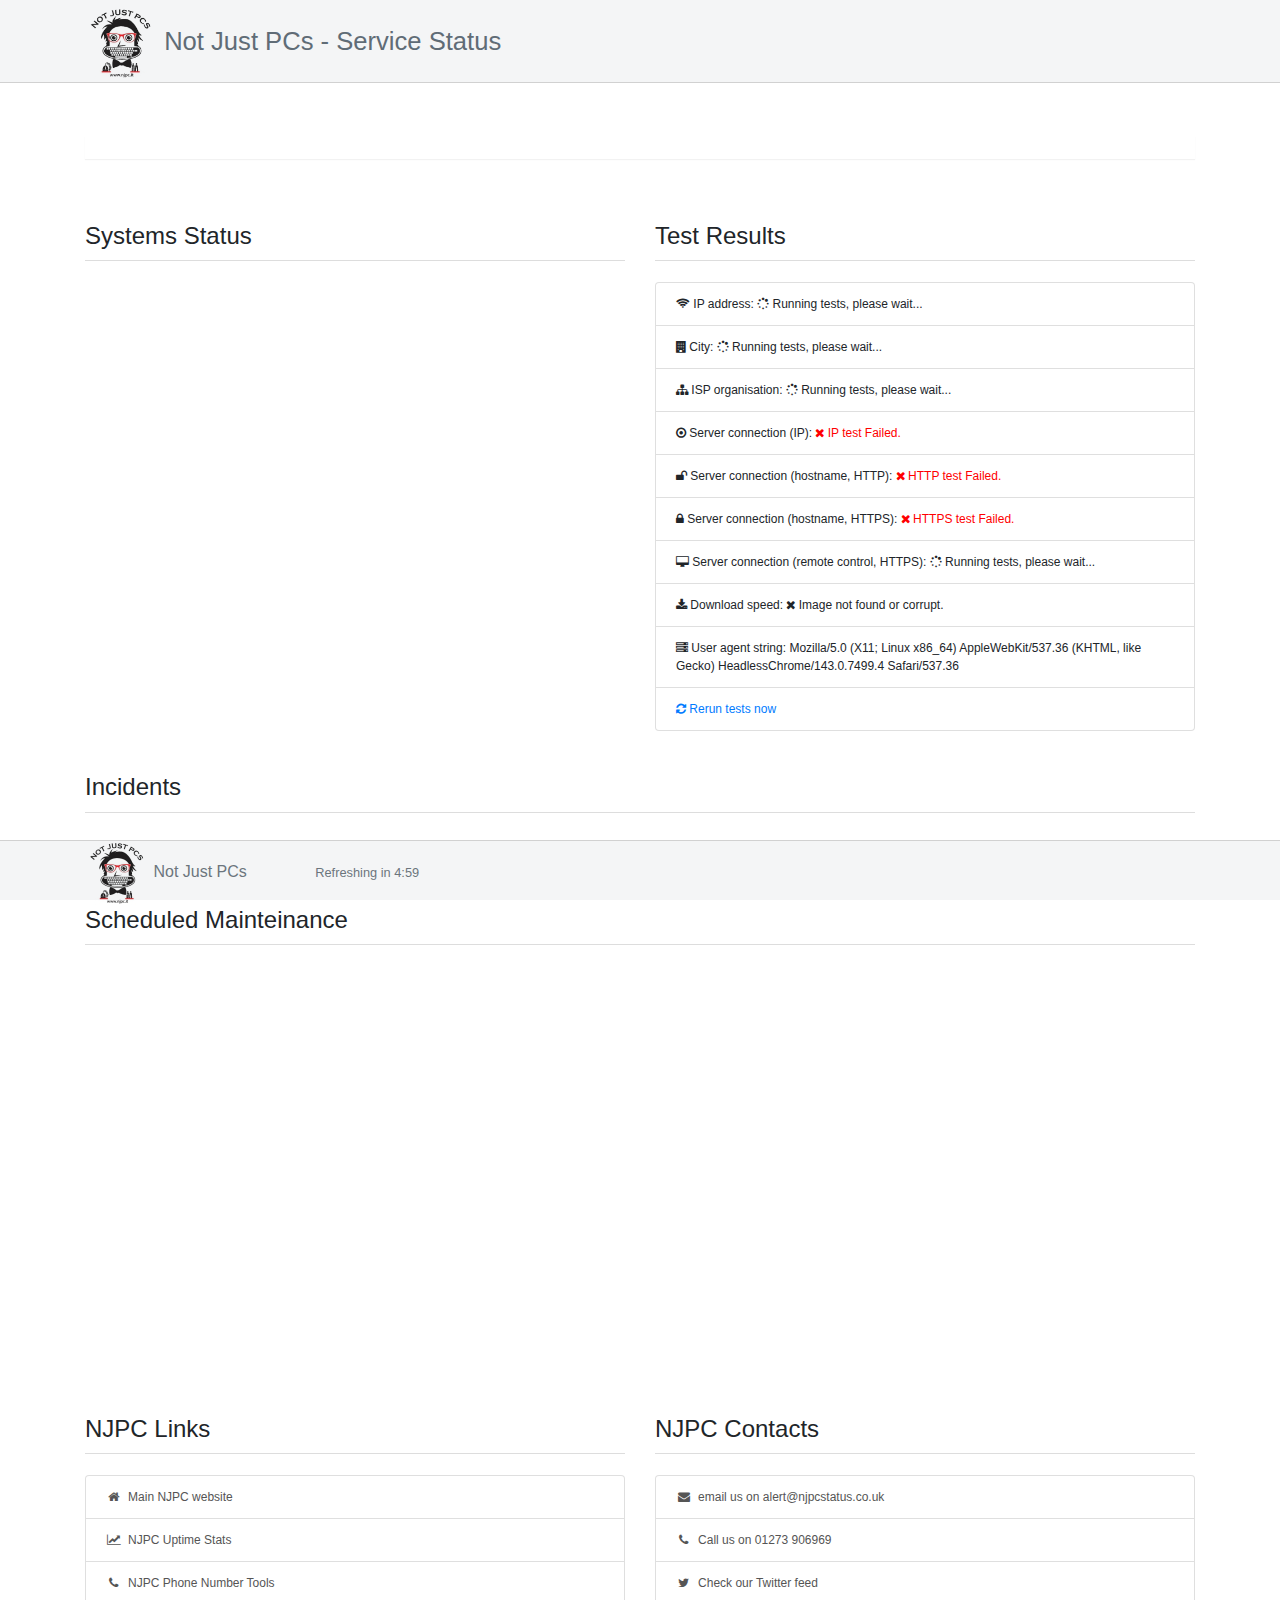
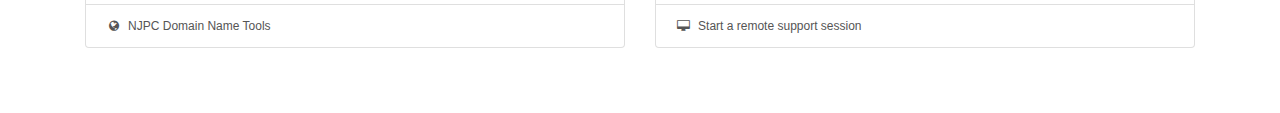
==== index.html @ 9453ae95 "Add TeamViewer test" ====
<!doctype html>
<html lang="en">
<head>
	<meta charset="utf-8">
	<meta http-equiv="X-UA-Compatible" content="IE=edge">
	<meta name="viewport" content="width=device-width, initial-scale=1, shrink-to-fit=no">
	<meta name="description" content="Service status for Not Just PCs">
	<meta name="robots" content="index, follow">
	<meta name="nosnippets">
	<meta http-equiv="refresh" content="300">
	<meta http-equiv="cache-control" content="max-age=0" />
	<meta http-equiv="cache-control" content="no-cache" />
	<meta http-equiv="expires" content="0" />
	<meta http-equiv="expires" content="Tue, 01 Jan 1980 1:00:00 GMT" />
	<meta http-equiv="pragma" content="no-cache" />
	<meta property="og:locale" content="en_US" />
	<meta property="og:type" content="website" />
	<meta property="og:title" content="Not Just PCs" />
	<meta property="og:description" content="Computer, mac, mobile and tablet repairs. Website design and hosting. 01273 906969 - help@njpc.it" />
	<meta property="og:url" content="https://notjustpcs.co.uk/" />
	<meta property="og:site_name" content="Not Just PCs" />
	<meta property="og:image" content="Logo-Square-588px.jpg" />
	<meta name="twitter:card" content="summary_large_image"/>
	<meta name="twitter:description" content="Computer, mac, mobile and tablet repairs. Website design and hosting. 01273 906969 - help@njpc.it"/>
	<meta name="twitter:title" content="Not Just PCs"/>
	<meta name="twitter:site" content="@notjustpcs"/>
	<meta name="twitter:image" content="Logo-Square-588px.jpg"/>
	<meta name="twitter:creator" content="@notjustpcs"/>
	<title>Not Just PCs - Service Status</title>
	<link rel="canonical" href="https://notjustpcs.co.uk/" />
	<link rel="publisher" href="https://plus.google.com/+NjpcIt42"/>
	<link rel="shortcut icon" href="favicon.ico" type="image/x-icon">
	<link rel="icon" href="favicon.ico" type="image/x-icon">
<!-- styles -->
	<link rel="stylesheet" href="style.css?v=201809031733">
	<link rel="stylesheet" href="lib/fullcalendar.min.css">
	<link rel="stylesheet" type="text/css" href="//fonts.googleapis.com/css?family=Open+Sans" />
	<link rel="stylesheet" href="//maxcdn.bootstrapcdn.com/font-awesome/4.7.0/css/font-awesome.min.css">
	<link href="//stackpath.bootstrapcdn.com/bootstrap/4.1.3/css/bootstrap.min.css" rel="stylesheet" crossorigin="anonymous">
<!-- scripts -->
	<script src="lib/jquery-3.1.0.min.js"></script>
	<script src="lib/moment.min.js"></script>
	<script src="lib/fullcalendar.min.js"></script>
	<script src="lib/ical.min.js"></script>
	<script src="lib/localforage.min.js"></script>
	<script src="//apis.google.com/js/api.js"></script>
	<script src="lib/babel.min.js"></script>
	<script crossorigin="anonymous" src="script_tests.js?v=201903"></script>
	<script>
		  (function(i,s,o,g,r,a,m){i['GoogleAnalyticsObject']=r;i[r]=i[r]||function(){
		  (i[r].q=i[r].q||[]).push(arguments)},i[r].l=1*new Date();a=s.createElement(o),
		  m=s.getElementsByTagName(o)[0];a.async=1;a.src=g;m.parentNode.insertBefore(a,m)
		  })(window,document,'script','//www.google-analytics.com/analytics.js','ga');
		  ga('create', 'UA-71838813-2', 'auto');
		  ga('send', 'pageview');

		  var imageAddr = "https://notjustpcs.co.uk/scripts/31120037-5mb.jpg";
		  var downloadSize = 4995374; //bytes
	</script>
</head>
<body>
<nav class="navigation">
	<section class="container">
		<span class="navigation-title">
			<img class="img" src="Logo-Square-128px.png">
			<h1 class="title">Not Just PCs</h1>
			<h2 class="title">Service Status</h2>
		</span>
	</section>
</nav>
<div class="container" id="main">
	<div class="panel" id="panel">
		<div class="panel-heading">
			<h3 class="panel-title" id="paneltitle"></h3>
		</div>
	</div>
	<div class="row">
		<div class="col-md-6">
			<h4 class="page-header">Systems Status</h4>
			<div class="list-group" id="services"></div>
		</div>
		<div class="col-md-6">
			<h4 class="page-header">Test Results</h4>
			<div class="list-group" id="tests">
				<li class="list-group-item"><i class="fa fa-wifi"></i> IP address: <span id="st_uIP"><i class='fa fa-spinner fa-spin'></i> Running tests, please wait...</span></li>
				<li class="list-group-item"><i class="fa fa-building"></i> City: <span id="st_uISP"><i class='fa fa-spinner fa-spin'></i> Running tests, please wait...</span></li>
				<li class="list-group-item"><i class="fa fa-sitemap"></i> ISP organisation: <span id="st_uOrg"><i class='fa fa-spinner fa-spin'></i> Running tests, please wait...</span></li>
				<li class="list-group-item"><i class="fa fa-dot-circle-o"></i> Server connection (IP): <span id="st_IP"><i class='fa fa-spinner fa-spin'></i> Running tests, please wait...</span></li>
				<li class="list-group-item"><i class="fa fa-unlock"></i> Server connection (hostname, HTTP): <span id="st_HTTP"><i class='fa fa-spinner fa-spin'></i> Running tests, please wait...</span></li>
				<li class="list-group-item"><i class="fa fa-lock"></i> Server connection (hostname, HTTPS): <span id="st_HTTPS"><i class='fa fa-spinner fa-spin'></i> Running tests, please wait...</span></li>
				<li class="list-group-item"><i class="fa fa-desktop"></i> Server connection (remote control, HTTPS): <span id="st_TV"><i class='fa fa-spinner fa-spin'></i> Running tests, please wait...</span></li>
				<li class="list-group-item"><i class="fa fa-download"></i> Download speed: <span id="st_DLSpeed"><i class='fa fa-spinner fa-spin'></i> Running tests, please wait...</span></li>
				<li class="list-group-item"><i class="fa fa-server"></i> User agent string: <strong><script type="text/javascript">document.write(navigator.userAgent);</script></strong></li>
				<li class="list-group-item"><a href="javascript:location.reload(true)"><i class="fa fa-refresh"></i> Rerun tests now</a></li>
			</div>
		</div>
	</div>
	<div class="row">
		<div class="col-xs-12">
			<h4 class="page-header">Incidents</h4>
			<div class="timeline-centered" id="incidents"></div>
		</div>
	</div>
	<div class="row">
		<div class="col-xs-12">
			<h4 class="page-header">Scheduled Mainteinance</h4>
			<div class="centered" id="scheduledmaintenance">
				<iframe src="//outlook.office365.com/owa/calendar/55182c91e57141838eba9021e83c3420@notjustpcs.co.uk/a89380836ae74eb3b8fe41c744b436b41373945862464863305/calendar.html" style="border-width:0" width="100%" height="400" frameborder="0" scrolling="no"></iframe>
			</div>
		</div>
	</div>
	<div class="row">
		<div class="col-md-6">
			<h4 class="page-header">NJPC Links</h4>
			<div class="list-group" id="actions">
				<a class="list-group-item" target="_blank" href="//notjustpcs.co.uk"><i class="fa fa-home fa-fw" aria-hidden="true"></i>&nbsp; Main NJPC website</a>
				<a class="list-group-item" target="_blank" href="//stats.notjustpcs.co.uk/"><i class="fa fa-line-chart fa-fw" aria-hidden="true"></i>&nbsp; NJPC Uptime Stats</a>
				<a class="list-group-item" target="_blank" href="//pt.notjustpcs.co.uk/"><i class="fa fa-phone fa-fw" aria-hidden="true"></i>&nbsp; NJPC Phone Number Tools</a>
				<a class="list-group-item" target="_blank" href="//dt.notjustpcs.co.uk/"><i class="fa fa-globe fa-fw" aria-hidden="true"></i>&nbsp; NJPC Domain Name Tools</a>
			</div>
		</div>
		<div class="col-md-6">
			<h4 class="page-header">NJPC Contacts</h4>
			<div class="list-group" id="contacts">
				<a class="list-group-item" href="mailto:alert@njpcstatus.co.uk"><i class="fa fa-envelope fa-fw" aria-hidden="true"></i>&nbsp; email us on <strong>alert@njpcstatus.co.uk</strong></a>
				<a class="list-group-item" href="tel:+441273906969"><i class="fa fa-phone fa-fw" aria-hidden="true"></i>&nbsp; Call us on <strong>01273 906969</strong></a>
				<a class="list-group-item" href="//twitter.com/notjustpcs" target="_blank"><i class="fa fa-twitter fa-fw" aria-hidden="true"></i>&nbsp; Check our Twitter feed</a>
				<a class="list-group-item" href="//get.teamviewer.com/notjustpcs" target="_blank"><i class="fa fa-desktop fa-fw" aria-hidden="true"></i>&nbsp; Start a remote support session</a>
			</div>
		</div>
	</div>
</div>
<footer class="footer">
	<div class="container">
		<img height="64px" src="Logo-Square-128px.png" />
		<span class="text-muted">Not Just PCs</span>
		<span id="refreshing" class="text-muted small">Refreshing in <span id="timer"></span></span>
	</div>
</footer>


	<!-- scripts -->
	<script src="//code.jquery.com/jquery.min.js"></script>
	<script crossorigin="anonymous" src="script.js?v=201809031733"></script>
	<script type="text/javascript">
		function InitiateSpeedDetection() {
		ShowProgressMessage("<i class='fa fa-spinner fa-spin'></i> Running tests, please wait...");
		window.setTimeout(MeasureConnectionSpeed, 1);
		};

		if (window.addEventListener) {
			window.addEventListener('load', InitiateSpeedDetection, false);
		} else if (window.attachEvent) {
			window.attachEvent('onload', InitiateSpeedDetection);
		}
	</script>

	<!-- Start of notjustpcs Zendesk Widget script -->
	<script>/*<![CDATA[*/window.zEmbed||function(e,t){var n,o,d,i,s,a=[],r=document.createElement("iframe");window.zEmbed=function(){a.push(arguments)},window.zE=window.zE||window.zEmbed,r.src="javascript:false",r.title="",r.role="presentation",(r.frameElement||r).style.cssText="display: none",d=document.getElementsByTagName("script"),d=d[d.length-1],d.parentNode.insertBefore(r,d),i=r.contentWindow,s=i.document;try{o=s}catch(e){n=document.domain,r.src='javascript:var d=document.open();d.domain="'+n+'";void(0);',o=s}o.open()._l=function(){var e=this.createElement("script");n&&(this.domain=n),e.id="js-iframe-async",e.src="https://assets.zendesk.com/embeddable_framework/main.js",this.t=+new Date,this.zendeskHost="notjustpcs.zendesk.com",this.zEQueue=a,this.body.appendChild(e)},o.write('<body onload="document._l();">'),o.close()}();
	/*]]>*/</script>
	<!-- End of notjustpcs Zendesk Widget script -->

	<!-- <script type="text/javascript">
		var w = new Worker('speedtest_worker.min.js') // create new worker
		setInterval(function () { w.postMessage('status') }, 100) // ask for status every 100ms
		w.onmessage = function (event) { // when status is received, split the string and put the values in the appropriate fields
		    var data = event.data.split(';') // string format: status;download;upload;ping (speeds are in mbit/s) (status: 0=not started, 1=downloading, 2=uploading, 3=ping, 4=done, 5=aborted)
		    document.getElementById('download').textContent = data[1] + ' Mbit/s'
		    document.getElementById('upload').textContent = data[2] + ' Mbit/s'
		    //document.getElementById('ping').textContent = data[3] + ' ms, ' + data[5] + ' ms jitter'
		    //document.getElementById('ip').textContent = data[4]
		}
		w.postMessage('start') // start the speedtest (default params. keep garbage.php and empty.dat in the same directory as the js file)
	</script> -->
	<img src="http://89.145.100.25/~njpcmaster/scripts/blank.jpg" onload="st_IPload()" onerror="st_IPerr()" style="width:0;height:0;visiblity:hidden;position:absolute;">
	<img src="http://notjustpcs.co.uk/scripts/blank.jpg" onload="st_HTTPload()" onerror="st_HTTPerr()" style="width:0;height:0;visiblity:hidden;position:absolute;">
	<img src="https://notjustpcs.co.uk/scripts/blank.jpg" onload="st_HTTPSload()" onerror="st_HTTPSerr()" style="width:0;height:0;visiblity:hidden;position:absolute;">
	<img src="https://get.teamviewer.com/get/styles/horizontal_background_headerline.png" onload="st_TVload()" onerror="st_TVerr()" style="width:0;height:0;visiblity:hidden;position:absolute;">
</body>
</html>
---- style.css ----
a{color:#008cba;text-decoration:none}a:hover,a:focus{color:#008cba;text-decoration:underline}a:focus{outline:5px auto -webkit-focus-ring-color;outline-offset:-2px}figure{margin:0}img{vertical-align:middle}.img-responsive,.thumbnail>img,.thumbnail a>img,.carousel-inner>.item>img,.carousel-inner>.item>a>img{display:block;max-width:100%;height:auto}.img-rounded{border-radius:0}.img-thumbnail{padding:4px;line-height:1.4;background-color:#ffffff;border:1px solid #dddddd;border-radius:0;-webkit-transition:all .2s ease-in-out;-o-transition:all .2s ease-in-out;transition:all .2s ease-in-out;display:inline-block;max-width:100%;height:auto}.img-circle{border-radius:50%}hr{margin-top:21px;margin-bottom:21px;border:0;border-top:1px solid #dddddd}.sr-only{position:absolute;width:1px;height:1px;margin:-1px;padding:0;overflow:hidden;clip:rect(0, 0, 0, 0);border:0}.sr-only-focusable:active,.sr-only-focusable:focus{position:static;width:auto;height:auto;margin:0;overflow:visible;clip:auto}[role="button"]{cursor:pointer}h1,h2,h3,h4,h5,h6,.h1,.h2,.h3,.h4,.h5,.h6{font-family:"Open Sans","Helvetica Neue",Helvetica,Arial,sans-serif;font-weight:300;line-height:1.1;color:inherit}h1 small,h2 small,h3 small,h4 small,h5 small,h6 small,.h1 small,.h2 small,.h3 small,.h4 small,.h5 small,.h6 small,h1 .small,h2 .small,h3 .small,h4 .small,h5 .small,h6 .small,.h1 .small,.h2 .small,.h3 .small,.h4 .small,.h5 .small,.h6 .small{font-weight:normal;line-height:1;color:#999999}h1,.h1,h2,.h2,h3,.h3{margin-top:21px;margin-bottom:10.5px}h1 small,.h1 small,h2 small,.h2 small,h3 small,.h3 small,h1 .small,.h1 .small,h2 .small,.h2 .small,h3 .small,.h3 .small{font-size:65%}h4,.h4,h5,.h5,h6,.h6{margin-top:10.5px;margin-bottom:10.5px}h4 small,.h4 small,h5 small,.h5 small,h6 small,.h6 small,h4 .small,.h4 .small,h5 .small,.h5 .small,h6 .small,.h6 .small{font-size:75%}h1,.h1{font-size:39px}h2,.h2{font-size:32px}h3,.h3{font-size:26px}h4,.h4{font-size:19px}h5,.h5{font-size:15px}h6,.h6{font-size:13px}p{margin:0 0 10.5px}.lead{margin-bottom:21px;font-size:17px;font-weight:300;line-height:1.4}@media (min-width:768px){.lead{font-size:22.5px}}small,.small{font-size:80%}mark,.mark{background-color:#fcf8e3;padding:.2em}.text-left{text-align:left}.text-right{text-align:right}.text-center{text-align:center}.text-justify{text-align:justify}.text-nowrap{white-space:nowrap}.text-lowercase{text-transform:lowercase}.text-uppercase{text-transform:uppercase}.text-capitalize{text-transform:capitalize}.text-muted{color:#999999}.text-primary{color:#008cba}a.text-primary:hover,a.text-primary:focus{color:#006687}.text-success{color:#43ac6a}a.text-success:hover,a.text-success:focus{color:#358753}.text-info{color:#5bc0de}a.text-info:hover,a.text-info:focus{color:#31b0d5}.text-warning{color:#e99002}a.text-warning:hover,a.text-warning:focus{color:#b67102}.text-danger{color:#f04124}a.text-danger:hover,a.text-danger:focus{color:#d32a0e}.bg-primary{color:#fff;background-color:#008cba}a.bg-primary:hover,a.bg-primary:focus{background-color:#006687}.bg-success{background-color:#dff0d8}a.bg-success:hover,a.bg-success:focus{background-color:#c1e2b3}.bg-info{background-color:#d9edf7}a.bg-info:hover,a.bg-info:focus{background-color:#afd9ee}.bg-warning{background-color:#fcf8e3}a.bg-warning:hover,a.bg-warning:focus{background-color:#f7ecb5}.bg-danger{background-color:#f2dede}a.bg-danger:hover,a.bg-danger:focus{background-color:#e4b9b9}.page-header{padding-bottom:9.5px;margin:42px 0 21px;border-bottom:1px solid #dddddd}ul,ol{margin-top:0;margin-bottom:10.5px}ul ul,ol ul,ul ol,ol ol{margin-bottom:0}.list-unstyled{padding-left:0;list-style:none}.list-inline{padding-left:0;list-style:none;margin-left:-5px}.list-inline>li{display:inline-block;padding-left:5px;padding-right:5px}dl{margin-top:0;margin-bottom:21px}dt,dd{line-height:1.4}dt{font-weight:bold}dd{margin-left:0}@media (min-width:768px){.dl-horizontal dt{float:left;width:160px;clear:left;text-align:right;overflow:hidden;text-overflow:ellipsis;white-space:nowrap}.dl-horizontal dd{margin-left:180px}}abbr[title],abbr[data-original-title]{cursor:help;border-bottom:1px dotted #999999}.initialism{font-size:90%;text-transform:uppercase}blockquote{padding:10.5px 21px;margin:0 0 21px;font-size:18.75px;border-left:5px solid #dddddd}blockquote p:last-child,blockquote ul:last-child,blockquote ol:last-child{margin-bottom:0}blockquote footer,blockquote small,blockquote .small{display:block;font-size:80%;line-height:1.4;color:#6f6f6f}blockquote footer:before,blockquote small:before,blockquote .small:before{content:'\2014 \00A0'}.blockquote-reverse,blockquote.pull-right{padding-right:15px;padding-left:0;border-right:5px solid #dddddd;border-left:0;text-align:right}.blockquote-reverse footer:before,blockquote.pull-right footer:before,.blockquote-reverse small:before,blockquote.pull-right small:before,.blockquote-reverse .small:before,blockquote.pull-right .small:before{content:''}.blockquote-reverse footer:after,blockquote.pull-right footer:after,.blockquote-reverse small:after,blockquote.pull-right small:after,.blockquote-reverse .small:after,blockquote.pull-right .small:after{content:'\00A0 \2014'}address{margin-bottom:21px;font-style:normal;line-height:1.4}code,kbd,pre,samp{font-family:Menlo,Monaco,Consolas,"Courier New",monospace}code{padding:2px 4px;font-size:90%;color:#c7254e;background-color:#f9f2f4;border-radius:0}kbd{padding:2px 4px;font-size:90%;color:#ffffff;background-color:#333333;border-radius:0;-webkit-box-shadow:inset 0 -1px 0 rgba(0,0,0,0.25);box-shadow:inset 0 -1px 0 rgba(0,0,0,0.25)}kbd kbd{padding:0;font-size:100%;font-weight:bold;-webkit-box-shadow:none;box-shadow:none}pre{display:block;padding:10px;margin:0 0 10.5px;font-size:14px;line-height:1.4;word-break:break-all;word-wrap:break-word;color:#333333;background-color:#f5f5f5;border:1px solid #cccccc;border-radius:0}pre code{padding:0;font-size:inherit;color:inherit;white-space:pre-wrap;background-color:transparent;border-radius:0}.pre-scrollable{max-height:340px;overflow-y:scroll}.container{margin-right:auto;margin-left:auto;padding-left:15px;padding-right:15px}@media (min-width:768px){.container{width:750px}}@media (min-width:992px){.container{width:970px}}@media (min-width:1200px){.container{width:1170px}}.container-fluid{margin-right:auto;margin-left:auto;padding-left:15px;padding-right:15px}.row{margin-left:-15px;margin-right:-15px}.col-xs-1,.col-sm-1,.col-md-1,.col-lg-1,.col-xs-2,.col-sm-2,.col-md-2,.col-lg-2,.col-xs-3,.col-sm-3,.col-md-3,.col-lg-3,.col-xs-4,.col-sm-4,.col-md-4,.col-lg-4,.col-xs-5,.col-sm-5,.col-md-5,.col-lg-5,.col-xs-6,.col-sm-6,.col-md-6,.col-lg-6,.col-xs-7,.col-sm-7,.col-md-7,.col-lg-7,.col-xs-8,.col-sm-8,.col-md-8,.col-lg-8,.col-xs-9,.col-sm-9,.col-md-9,.col-lg-9,.col-xs-10,.col-sm-10,.col-md-10,.col-lg-10,.col-xs-11,.col-sm-11,.col-md-11,.col-lg-11,.col-xs-12,.col-sm-12,.col-md-12,.col-lg-12{position:relative;min-height:1px;padding-left:15px;padding-right:15px}.col-xs-1,.col-xs-2,.col-xs-3,.col-xs-4,.col-xs-5,.col-xs-6,.col-xs-7,.col-xs-8,.col-xs-9,.col-xs-10,.col-xs-11,.col-xs-12{float:left}.col-xs-12{width:100%}.col-xs-11{width:91.66666667%}.col-xs-10{width:83.33333333%}.col-xs-9{width:75%}.col-xs-8{width:66.66666667%}.col-xs-7{width:58.33333333%}.col-xs-6{width:50%}.col-xs-5{width:41.66666667%}.col-xs-4{width:33.33333333%}.col-xs-3{width:25%}.col-xs-2{width:16.66666667%}.col-xs-1{width:8.33333333%}.col-xs-pull-12{right:100%}.col-xs-pull-11{right:91.66666667%}.col-xs-pull-10{right:83.33333333%}.col-xs-pull-9{right:75%}.col-xs-pull-8{right:66.66666667%}.col-xs-pull-7{right:58.33333333%}.col-xs-pull-6{right:50%}.col-xs-pull-5{right:41.66666667%}.col-xs-pull-4{right:33.33333333%}.col-xs-pull-3{right:25%}.col-xs-pull-2{right:16.66666667%}.col-xs-pull-1{right:8.33333333%}.col-xs-pull-0{right:auto}.col-xs-push-12{left:100%}.col-xs-push-11{left:91.66666667%}.col-xs-push-10{left:83.33333333%}.col-xs-push-9{left:75%}.col-xs-push-8{left:66.66666667%}.col-xs-push-7{left:58.33333333%}.col-xs-push-6{left:50%}.col-xs-push-5{left:41.66666667%}.col-xs-push-4{left:33.33333333%}.col-xs-push-3{left:25%}.col-xs-push-2{left:16.66666667%}.col-xs-push-1{left:8.33333333%}.col-xs-push-0{left:auto}.col-xs-offset-12{margin-left:100%}.col-xs-offset-11{margin-left:91.66666667%}.col-xs-offset-10{margin-left:83.33333333%}.col-xs-offset-9{margin-left:75%}.col-xs-offset-8{margin-left:66.66666667%}.col-xs-offset-7{margin-left:58.33333333%}.col-xs-offset-6{margin-left:50%}.col-xs-offset-5{margin-left:41.66666667%}.col-xs-offset-4{margin-left:33.33333333%}.col-xs-offset-3{margin-left:25%}.col-xs-offset-2{margin-left:16.66666667%}.col-xs-offset-1{margin-left:8.33333333%}.col-xs-offset-0{margin-left:0%}@media (min-width:768px){.col-sm-1,.col-sm-2,.col-sm-3,.col-sm-4,.col-sm-5,.col-sm-6,.col-sm-7,.col-sm-8,.col-sm-9,.col-sm-10,.col-sm-11,.col-sm-12{float:left}.col-sm-12{width:100%}.col-sm-11{width:91.66666667%}.col-sm-10{width:83.33333333%}.col-sm-9{width:75%}.col-sm-8{width:66.66666667%}.col-sm-7{width:58.33333333%}.col-sm-6{width:50%}.col-sm-5{width:41.66666667%}.col-sm-4{width:33.33333333%}.col-sm-3{width:25%}.col-sm-2{width:16.66666667%}.col-sm-1{width:8.33333333%}.col-sm-pull-12{right:100%}.col-sm-pull-11{right:91.66666667%}.col-sm-pull-10{right:83.33333333%}.col-sm-pull-9{right:75%}.col-sm-pull-8{right:66.66666667%}.col-sm-pull-7{right:58.33333333%}.col-sm-pull-6{right:50%}.col-sm-pull-5{right:41.66666667%}.col-sm-pull-4{right:33.33333333%}.col-sm-pull-3{right:25%}.col-sm-pull-2{right:16.66666667%}.col-sm-pull-1{right:8.33333333%}.col-sm-pull-0{right:auto}.col-sm-push-12{left:100%}.col-sm-push-11{left:91.66666667%}.col-sm-push-10{left:83.33333333%}.col-sm-push-9{left:75%}.col-sm-push-8{left:66.66666667%}.col-sm-push-7{left:58.33333333%}.col-sm-push-6{left:50%}.col-sm-push-5{left:41.66666667%}.col-sm-push-4{left:33.33333333%}.col-sm-push-3{left:25%}.col-sm-push-2{left:16.66666667%}.col-sm-push-1{left:8.33333333%}.col-sm-push-0{left:auto}.col-sm-offset-12{margin-left:100%}.col-sm-offset-11{margin-left:91.66666667%}.col-sm-offset-10{margin-left:83.33333333%}.col-sm-offset-9{margin-left:75%}.col-sm-offset-8{margin-left:66.66666667%}.col-sm-offset-7{margin-left:58.33333333%}.col-sm-offset-6{margin-left:50%}.col-sm-offset-5{margin-left:41.66666667%}.col-sm-offset-4{margin-left:33.33333333%}.col-sm-offset-3{margin-left:25%}.col-sm-offset-2{margin-left:16.66666667%}.col-sm-offset-1{margin-left:8.33333333%}.col-sm-offset-0{margin-left:0%}}@media (min-width:992px){.col-md-1,.col-md-2,.col-md-3,.col-md-4,.col-md-5,.col-md-6,.col-md-7,.col-md-8,.col-md-9,.col-md-10,.col-md-11,.col-md-12{float:left}.col-md-12{width:100%}.col-md-11{width:91.66666667%}.col-md-10{width:83.33333333%}.col-md-9{width:75%}.col-md-8{width:66.66666667%}.col-md-7{width:58.33333333%}.col-md-6{width:50%}.col-md-5{width:41.66666667%}.col-md-4{width:33.33333333%}.col-md-3{width:25%}.col-md-2{width:16.66666667%}.col-md-1{width:8.33333333%}.col-md-pull-12{right:100%}.col-md-pull-11{right:91.66666667%}.col-md-pull-10{right:83.33333333%}.col-md-pull-9{right:75%}.col-md-pull-8{right:66.66666667%}.col-md-pull-7{right:58.33333333%}.col-md-pull-6{right:50%}.col-md-pull-5{right:41.66666667%}.col-md-pull-4{right:33.33333333%}.col-md-pull-3{right:25%}.col-md-pull-2{right:16.66666667%}.col-md-pull-1{right:8.33333333%}.col-md-pull-0{right:auto}.col-md-push-12{left:100%}.col-md-push-11{left:91.66666667%}.col-md-push-10{left:83.33333333%}.col-md-push-9{left:75%}.col-md-push-8{left:66.66666667%}.col-md-push-7{left:58.33333333%}.col-md-push-6{left:50%}.col-md-push-5{left:41.66666667%}.col-md-push-4{left:33.33333333%}.col-md-push-3{left:25%}.col-md-push-2{left:16.66666667%}.col-md-push-1{left:8.33333333%}.col-md-push-0{left:auto}.col-md-offset-12{margin-left:100%}.col-md-offset-11{margin-left:91.66666667%}.col-md-offset-10{margin-left:83.33333333%}.col-md-offset-9{margin-left:75%}.col-md-offset-8{margin-left:66.66666667%}.col-md-offset-7{margin-left:58.33333333%}.col-md-offset-6{margin-left:50%}.col-md-offset-5{margin-left:41.66666667%}.col-md-offset-4{margin-left:33.33333333%}.col-md-offset-3{margin-left:25%}.col-md-offset-2{margin-left:16.66666667%}.col-md-offset-1{margin-left:8.33333333%}.col-md-offset-0{margin-left:0%}}@media (min-width:1200px){.col-lg-1,.col-lg-2,.col-lg-3,.col-lg-4,.col-lg-5,.col-lg-6,.col-lg-7,.col-lg-8,.col-lg-9,.col-lg-10,.col-lg-11,.col-lg-12{float:left}.col-lg-12{width:100%}.col-lg-11{width:91.66666667%}.col-lg-10{width:83.33333333%}.col-lg-9{width:75%}.col-lg-8{width:66.66666667%}.col-lg-7{width:58.33333333%}.col-lg-6{width:50%}.col-lg-5{width:41.66666667%}.col-lg-4{width:33.33333333%}.col-lg-3{width:25%}.col-lg-2{width:16.66666667%}.col-lg-1{width:8.33333333%}.col-lg-pull-12{right:100%}.col-lg-pull-11{right:91.66666667%}.col-lg-pull-10{right:83.33333333%}.col-lg-pull-9{right:75%}.col-lg-pull-8{right:66.66666667%}.col-lg-pull-7{right:58.33333333%}.col-lg-pull-6{right:50%}.col-lg-pull-5{right:41.66666667%}.col-lg-pull-4{right:33.33333333%}.col-lg-pull-3{right:25%}.col-lg-pull-2{right:16.66666667%}.col-lg-pull-1{right:8.33333333%}.col-lg-pull-0{right:auto}.col-lg-push-12{left:100%}.col-lg-push-11{left:91.66666667%}.col-lg-push-10{left:83.33333333%}.col-lg-push-9{left:75%}.col-lg-push-8{left:66.66666667%}.col-lg-push-7{left:58.33333333%}.col-lg-push-6{left:50%}.col-lg-push-5{left:41.66666667%}.col-lg-push-4{left:33.33333333%}.col-lg-push-3{left:25%}.col-lg-push-2{left:16.66666667%}.col-lg-push-1{left:8.33333333%}.col-lg-push-0{left:auto}.col-lg-offset-12{margin-left:100%}.col-lg-offset-11{margin-left:91.66666667%}.col-lg-offset-10{margin-left:83.33333333%}.col-lg-offset-9{margin-left:75%}.col-lg-offset-8{margin-left:66.66666667%}.col-lg-offset-7{margin-left:58.33333333%}.col-lg-offset-6{margin-left:50%}.col-lg-offset-5{margin-left:41.66666667%}.col-lg-offset-4{margin-left:33.33333333%}.col-lg-offset-3{margin-left:25%}.col-lg-offset-2{margin-left:16.66666667%}.col-lg-offset-1{margin-left:8.33333333%}.col-lg-offset-0{margin-left:0%}}table{background-color:transparent}caption{padding-top:8px;padding-bottom:8px;color:#999999;text-align:left}th{text-align:left}.table{width:100%;max-width:100%;margin-bottom:21px}.table>thead>tr>th,.table>tbody>tr>th,.table>tfoot>tr>th,.table>thead>tr>td,.table>tbody>tr>td,.table>tfoot>tr>td{padding:8px;line-height:1.4;vertical-align:top;border-top:1px solid #dddddd}.table>thead>tr>th{vertical-align:bottom;border-bottom:2px solid #dddddd}.table>caption+thead>tr:first-child>th,.table>colgroup+thead>tr:first-child>th,.table>thead:first-child>tr:first-child>th,.table>caption+thead>tr:first-child>td,.table>colgroup+thead>tr:first-child>td,.table>thead:first-child>tr:first-child>td{border-top:0}.table>tbody+tbody{border-top:2px solid #dddddd}.table .table{background-color:#ffffff}.table-condensed>thead>tr>th,.table-condensed>tbody>tr>th,.table-condensed>tfoot>tr>th,.table-condensed>thead>tr>td,.table-condensed>tbody>tr>td,.table-condensed>tfoot>tr>td{padding:5px}.table-bordered{border:1px solid #dddddd}.table-bordered>thead>tr>th,.table-bordered>tbody>tr>th,.table-bordered>tfoot>tr>th,.table-bordered>thead>tr>td,.table-bordered>tbody>tr>td,.table-bordered>tfoot>tr>td{border:1px solid #dddddd}.table-bordered>thead>tr>th,.table-bordered>thead>tr>td{border-bottom-width:2px}.table-striped>tbody>tr:nth-of-type(odd){background-color:#f9f9f9}.table-hover>tbody>tr:hover{background-color:#f5f5f5}table col[class*="col-"]{position:static;float:none;display:table-column}table td[class*="col-"],table th[class*="col-"]{position:static;float:none;display:table-cell}.table>thead>tr>td.active,.table>tbody>tr>td.active,.table>tfoot>tr>td.active,.table>thead>tr>th.active,.table>tbody>tr>th.active,.table>tfoot>tr>th.active,.table>thead>tr.active>td,.table>tbody>tr.active>td,.table>tfoot>tr.active>td,.table>thead>tr.active>th,.table>tbody>tr.active>th,.table>tfoot>tr.active>th{background-color:#f5f5f5}.table-hover>tbody>tr>td.active:hover,.table-hover>tbody>tr>th.active:hover,.table-hover>tbody>tr.active:hover>td,.table-hover>tbody>tr:hover>.active,.table-hover>tbody>tr.active:hover>th{background-color:#e8e8e8}.table>thead>tr>td.success,.table>tbody>tr>td.success,.table>tfoot>tr>td.success,.table>thead>tr>th.success,.table>tbody>tr>th.success,.table>tfoot>tr>th.success,.table>thead>tr.success>td,.table>tbody>tr.success>td,.table>tfoot>tr.success>td,.table>thead>tr.success>th,.table>tbody>tr.success>th,.table>tfoot>tr.success>th{background-color:#dff0d8}.table-hover>tbody>tr>td.success:hover,.table-hover>tbody>tr>th.success:hover,.table-hover>tbody>tr.success:hover>td,.table-hover>tbody>tr:hover>.success,.table-hover>tbody>tr.success:hover>th{background-color:#d0e9c6}.table>thead>tr>td.info,.table>tbody>tr>td.info,.table>tfoot>tr>td.info,.table>thead>tr>th.info,.table>tbody>tr>th.info,.table>tfoot>tr>th.info,.table>thead>tr.info>td,.table>tbody>tr.info>td,.table>tfoot>tr.info>td,.table>thead>tr.info>th,.table>tbody>tr.info>th,.table>tfoot>tr.info>th{background-color:#d9edf7}.table-hover>tbody>tr>td.info:hover,.table-hover>tbody>tr>th.info:hover,.table-hover>tbody>tr.info:hover>td,.table-hover>tbody>tr:hover>.info,.table-hover>tbody>tr.info:hover>th{background-color:#c4e3f3}.table>thead>tr>td.warning,.table>tbody>tr>td.warning,.table>tfoot>tr>td.warning,.table>thead>tr>th.warning,.table>tbody>tr>th.warning,.table>tfoot>tr>th.warning,.table>thead>tr.warning>td,.table>tbody>tr.warning>td,.table>tfoot>tr.warning>td,.table>thead>tr.warning>th,.table>tbody>tr.warning>th,.table>tfoot>tr.warning>th{background-color:#fcf8e3}.table-hover>tbody>tr>td.warning:hover,.table-hover>tbody>tr>th.warning:hover,.table-hover>tbody>tr.warning:hover>td,.table-hover>tbody>tr:hover>.warning,.table-hover>tbody>tr.warning:hover>th{background-color:#faf2cc}.table>thead>tr>td.danger,.table>tbody>tr>td.danger,.table>tfoot>tr>td.danger,.table>thead>tr>th.danger,.table>tbody>tr>th.danger,.table>tfoot>tr>th.danger,.table>thead>tr.danger>td,.table>tbody>tr.danger>td,.table>tfoot>tr.danger>td,.table>thead>tr.danger>th,.table>tbody>tr.danger>th,.table>tfoot>tr.danger>th{background-color:#f2dede}.table-hover>tbody>tr>td.danger:hover,.table-hover>tbody>tr>th.danger:hover,.table-hover>tbody>tr.danger:hover>td,.table-hover>tbody>tr:hover>.danger,.table-hover>tbody>tr.danger:hover>th{background-color:#ebcccc}.table-responsive{overflow-x:auto;min-height:0.01%}@media screen and (max-width:767px){.table-responsive{width:100%;margin-bottom:15.75px;overflow-y:hidden;-ms-overflow-style:-ms-autohiding-scrollbar;border:1px solid #dddddd}.table-responsive>.table{margin-bottom:0}.table-responsive>.table>thead>tr>th,.table-responsive>.table>tbody>tr>th,.table-responsive>.table>tfoot>tr>th,.table-responsive>.table>thead>tr>td,.table-responsive>.table>tbody>tr>td,.table-responsive>.table>tfoot>tr>td{white-space:nowrap}.table-responsive>.table-bordered{border:0}.table-responsive>.table-bordered>thead>tr>th:first-child,.table-responsive>.table-bordered>tbody>tr>th:first-child,.table-responsive>.table-bordered>tfoot>tr>th:first-child,.table-responsive>.table-bordered>thead>tr>td:first-child,.table-responsive>.table-bordered>tbody>tr>td:first-child,.table-responsive>.table-bordered>tfoot>tr>td:first-child{border-left:0}.table-responsive>.table-bordered>thead>tr>th:last-child,.table-responsive>.table-bordered>tbody>tr>th:last-child,.table-responsive>.table-bordered>tfoot>tr>th:last-child,.table-responsive>.table-bordered>thead>tr>td:last-child,.table-responsive>.table-bordered>tbody>tr>td:last-child,.table-responsive>.table-bordered>tfoot>tr>td:last-child{border-right:0}.table-responsive>.table-bordered>tbody>tr:last-child>th,.table-responsive>.table-bordered>tfoot>tr:last-child>th,.table-responsive>.table-bordered>tbody>tr:last-child>td,.table-responsive>.table-bordered>tfoot>tr:last-child>td{border-bottom:0}}fieldset{padding:0;margin:0;border:0;min-width:0}legend{display:block;width:100%;padding:0;margin-bottom:21px;font-size:22.5px;line-height:inherit;color:#333333;border:0;border-bottom:1px solid #e5e5e5}label{display:inline-block;max-width:100%;margin-bottom:5px;font-weight:bold}input[type="search"]{-webkit-box-sizing:border-box;-moz-box-sizing:border-box;box-sizing:border-box}input[type="radio"],input[type="checkbox"]{margin:4px 0 0;margin-top:1px \9;line-height:normal}input[type="file"]{display:block}input[type="range"]{display:block;width:100%}select[multiple],select[size]{height:auto}input[type="file"]:focus,input[type="radio"]:focus,input[type="checkbox"]:focus{outline:5px auto -webkit-focus-ring-color;outline-offset:-2px}output{display:block;padding-top:9px;font-size:15px;line-height:1.4;color:#6f6f6f}.form-control{display:block;width:100%;height:39px;padding:8px 12px;font-size:15px;line-height:1.4;color:#6f6f6f;background-color:#ffffff;background-image:none;border:1px solid #cccccc;border-radius:0;-webkit-box-shadow:inset 0 1px 1px rgba(0,0,0,0.075);box-shadow:inset 0 1px 1px rgba(0,0,0,0.075);-webkit-transition:border-color ease-in-out .15s,-webkit-box-shadow ease-in-out .15s;-o-transition:border-color ease-in-out .15s,box-shadow ease-in-out .15s;transition:border-color ease-in-out .15s,box-shadow ease-in-out .15s}.form-control:focus{border-color:#66afe9;outline:0;-webkit-box-shadow:inset 0 1px 1px rgba(0,0,0,0.075),0 0 8px rgba(102,175,233,0.6);box-shadow:inset 0 1px 1px rgba(0,0,0,0.075),0 0 8px rgba(102,175,233,0.6)}.form-control::-moz-placeholder{color:#999999;opacity:1}.form-control:-ms-input-placeholder{color:#999999}.form-control::-webkit-input-placeholder{color:#999999}.form-control::-ms-expand{border:0;background-color:transparent}.form-control[disabled],.form-control[readonly],fieldset[disabled] .form-control{background-color:#eeeeee;opacity:1}.form-control[disabled],fieldset[disabled] .form-control{cursor:not-allowed}textarea.form-control{height:auto}input[type="search"]{-webkit-appearance:none}@media screen and (-webkit-min-device-pixel-ratio:0){input[type="date"].form-control,input[type="time"].form-control,input[type="datetime-local"].form-control,input[type="month"].form-control{line-height:39px}input[type="date"].input-sm,input[type="time"].input-sm,input[type="datetime-local"].input-sm,input[type="month"].input-sm,.input-group-sm input[type="date"],.input-group-sm input[type="time"],.input-group-sm input[type="datetime-local"],.input-group-sm input[type="month"]{line-height:36px}input[type="date"].input-lg,input[type="time"].input-lg,input[type="datetime-local"].input-lg,input[type="month"].input-lg,.input-group-lg input[type="date"],.input-group-lg input[type="time"],.input-group-lg input[type="datetime-local"],.input-group-lg input[type="month"]{line-height:60px}}.form-group{margin-bottom:15px}.radio,.checkbox{position:relative;display:block;margin-top:10px;margin-bottom:10px}.radio label,.checkbox label{min-height:21px;padding-left:20px;margin-bottom:0;font-weight:normal;cursor:pointer}.radio input[type="radio"],.radio-inline input[type="radio"],.checkbox input[type="checkbox"],.checkbox-inline input[type="checkbox"]{position:absolute;margin-left:-20px;margin-top:4px \9}.radio+.radio,.checkbox+.checkbox{margin-top:-5px}.radio-inline,.checkbox-inline{position:relative;display:inline-block;padding-left:20px;margin-bottom:0;vertical-align:middle;font-weight:normal;cursor:pointer}.radio-inline+.radio-inline,.checkbox-inline+.checkbox-inline{margin-top:0;margin-left:10px}input[type="radio"][disabled],input[type="checkbox"][disabled],input[type="radio"].disabled,input[type="checkbox"].disabled,fieldset[disabled] input[type="radio"],fieldset[disabled] input[type="checkbox"]{cursor:not-allowed}.radio-inline.disabled,.checkbox-inline.disabled,fieldset[disabled] .radio-inline,fieldset[disabled] .checkbox-inline{cursor:not-allowed}.radio.disabled label,.checkbox.disabled label,fieldset[disabled] .radio label,fieldset[disabled] .checkbox label{cursor:not-allowed}.form-control-static{padding-top:9px;padding-bottom:9px;margin-bottom:0;min-height:36px}.form-control-static.input-lg,.form-control-static.input-sm{padding-left:0;padding-right:0}.input-sm{height:36px;padding:8px 12px;font-size:12px;line-height:1.5;border-radius:0}select.input-sm{height:36px;line-height:36px}textarea.input-sm,select[multiple].input-sm{height:auto}.form-group-sm .form-control{height:36px;padding:8px 12px;font-size:12px;line-height:1.5;border-radius:0}.form-group-sm select.form-control{height:36px;line-height:36px}.form-group-sm textarea.form-control,.form-group-sm select[multiple].form-control{height:auto}.form-group-sm .form-control-static{height:36px;min-height:33px;padding:9px 12px;font-size:12px;line-height:1.5}.input-lg{height:60px;padding:16px 20px;font-size:19px;line-height:1.3333333;border-radius:0}select.input-lg{height:60px;line-height:60px}textarea.input-lg,select[multiple].input-lg{height:auto}.form-group-lg .form-control{height:60px;padding:16px 20px;font-size:19px;line-height:1.3333333;border-radius:0}.form-group-lg select.form-control{height:60px;line-height:60px}.form-group-lg textarea.form-control,.form-group-lg select[multiple].form-control{height:auto}.form-group-lg .form-control-static{height:60px;min-height:40px;padding:17px 20px;font-size:19px;line-height:1.3333333}.has-feedback{position:relative}.has-feedback .form-control{padding-right:48.75px}.form-control-feedback{position:absolute;top:0;right:0;z-index:2;display:block;width:39px;height:39px;line-height:39px;text-align:center;pointer-events:none}.input-lg+.form-control-feedback,.input-group-lg+.form-control-feedback,.form-group-lg .form-control+.form-control-feedback{width:60px;height:60px;line-height:60px}.input-sm+.form-control-feedback,.input-group-sm+.form-control-feedback,.form-group-sm .form-control+.form-control-feedback{width:36px;height:36px;line-height:36px}.has-success .help-block,.has-success .control-label,.has-success .radio,.has-success .checkbox,.has-success .radio-inline,.has-success .checkbox-inline,.has-success.radio label,.has-success.checkbox label,.has-success.radio-inline label,.has-success.checkbox-inline label{color:#43ac6a}.has-success .form-control{border-color:#43ac6a;-webkit-box-shadow:inset 0 1px 1px rgba(0,0,0,0.075);box-shadow:inset 0 1px 1px rgba(0,0,0,0.075)}.has-success .form-control:focus{border-color:#358753;-webkit-box-shadow:inset 0 1px 1px rgba(0,0,0,0.075),0 0 6px #85d0a1;box-shadow:inset 0 1px 1px rgba(0,0,0,0.075),0 0 6px #85d0a1}.has-success .input-group-addon{color:#43ac6a;border-color:#43ac6a;background-color:#dff0d8}.has-success .form-control-feedback{color:#43ac6a}.has-warning .help-block,.has-warning .control-label,.has-warning .radio,.has-warning .checkbox,.has-warning .radio-inline,.has-warning .checkbox-inline,.has-warning.radio label,.has-warning.checkbox label,.has-warning.radio-inline label,.has-warning.checkbox-inline label{color:#e99002}.has-warning .form-control{border-color:#e99002;-webkit-box-shadow:inset 0 1px 1px rgba(0,0,0,0.075);box-shadow:inset 0 1px 1px rgba(0,0,0,0.075)}.has-warning .form-control:focus{border-color:#b67102;-webkit-box-shadow:inset 0 1px 1px rgba(0,0,0,0.075),0 0 6px #febc53;box-shadow:inset 0 1px 1px rgba(0,0,0,0.075),0 0 6px #febc53}.has-warning .input-group-addon{color:#e99002;border-color:#e99002;background-color:#fcf8e3}.has-warning .form-control-feedback{color:#e99002}.has-error .help-block,.has-error .control-label,.has-error .radio,.has-error .checkbox,.has-error .radio-inline,.has-error .checkbox-inline,.has-error.radio label,.has-error.checkbox label,.has-error.radio-inline label,.has-error.checkbox-inline label{color:#f04124}.has-error .form-control{border-color:#f04124;-webkit-box-shadow:inset 0 1px 1px rgba(0,0,0,0.075);box-shadow:inset 0 1px 1px rgba(0,0,0,0.075)}.has-error .form-control:focus{border-color:#d32a0e;-webkit-box-shadow:inset 0 1px 1px rgba(0,0,0,0.075),0 0 6px #f79483;box-shadow:inset 0 1px 1px rgba(0,0,0,0.075),0 0 6px #f79483}.has-error .input-group-addon{color:#f04124;border-color:#f04124;background-color:#f2dede}.has-error .form-control-feedback{color:#f04124}.has-feedback label~.form-control-feedback{top:26px}.has-feedback label.sr-only~.form-control-feedback{top:0}.help-block{display:block;margin-top:5px;margin-bottom:10px;color:#626262}@media (min-width:768px){.form-inline .form-group{display:inline-block;margin-bottom:0;vertical-align:middle}.form-inline .form-control{display:inline-block;width:auto;vertical-align:middle}.form-inline .form-control-static{display:inline-block}.form-inline .input-group{display:inline-table;vertical-align:middle}.form-inline .input-group .input-group-addon,.form-inline .input-group .input-group-btn,.form-inline .input-group .form-control{width:auto}.form-inline .input-group>.form-control{width:100%}.form-inline .control-label{margin-bottom:0;vertical-align:middle}.form-inline .radio,.form-inline .checkbox{display:inline-block;margin-top:0;margin-bottom:0;vertical-align:middle}.form-inline .radio label,.form-inline .checkbox label{padding-left:0}.form-inline .radio input[type="radio"],.form-inline .checkbox input[type="checkbox"]{position:relative;margin-left:0}.form-inline .has-feedback .form-control-feedback{top:0}}.form-horizontal .radio,.form-horizontal .checkbox,.form-horizontal .radio-inline,.form-horizontal .checkbox-inline{margin-top:0;margin-bottom:0;padding-top:9px}.form-horizontal .radio,.form-horizontal .checkbox{min-height:30px}.form-horizontal .form-group{margin-left:-15px;margin-right:-15px}@media (min-width:768px){.form-horizontal .control-label{text-align:right;margin-bottom:0;padding-top:9px}}.form-horizontal .has-feedback .form-control-feedback{right:15px}@media (min-width:768px){.form-horizontal .form-group-lg .control-label{padding-top:17px;font-size:19px}}@media (min-width:768px){.form-horizontal .form-group-sm .control-label{padding-top:9px;font-size:12px}}.btn{display:inline-block;margin-bottom:0;font-weight:normal;text-align:center;vertical-align:middle;-ms-touch-action:manipulation;touch-action:manipulation;cursor:pointer;background-image:none;border:1px solid transparent;white-space:nowrap;padding:8px 12px;font-size:15px;line-height:1.4;border-radius:0;-webkit-user-select:none;-moz-user-select:none;-ms-user-select:none;user-select:none}.btn:focus,.btn:active:focus,.btn.active:focus,.btn.focus,.btn:active.focus,.btn.active.focus{outline:5px auto -webkit-focus-ring-color;outline-offset:-2px}.btn:hover,.btn:focus,.btn.focus{color:#333333;text-decoration:none}.btn:active,.btn.active{outline:0;background-image:none;-webkit-box-shadow:inset 0 3px 5px rgba(0,0,0,0.125);box-shadow:inset 0 3px 5px rgba(0,0,0,0.125)}.btn.disabled,.btn[disabled],fieldset[disabled] .btn{cursor:not-allowed;opacity:0.65;filter:alpha(opacity=65);-webkit-box-shadow:none;box-shadow:none}a.btn.disabled,fieldset[disabled] a.btn{pointer-events:none}.btn-default{color:#333333;background-color:#e7e7e7;border-color:#cccccc}.btn-default:focus,.btn-default.focus{color:#333333;background-color:#cecece;border-color:#8c8c8c}.btn-default:hover{color:#333333;background-color:#cecece;border-color:#adadad}.btn-default:active,.btn-default.active,.open>.dropdown-toggle.btn-default{color:#333333;background-color:#cecece;border-color:#adadad}.btn-default:active:hover,.btn-default.active:hover,.open>.dropdown-toggle.btn-default:hover,.btn-default:active:focus,.btn-default.active:focus,.open>.dropdown-toggle.btn-default:focus,.btn-default:active.focus,.btn-default.active.focus,.open>.dropdown-toggle.btn-default.focus{color:#333333;background-color:#bcbcbc;border-color:#8c8c8c}.btn-default:active,.btn-default.active,.open>.dropdown-toggle.btn-default{background-image:none}.btn-default.disabled:hover,.btn-default[disabled]:hover,fieldset[disabled] .btn-default:hover,.btn-default.disabled:focus,.btn-default[disabled]:focus,fieldset[disabled] .btn-default:focus,.btn-default.disabled.focus,.btn-default[disabled].focus,fieldset[disabled] .btn-default.focus{background-color:#e7e7e7;border-color:#cccccc}.btn-default .badge{color:#e7e7e7;background-color:#333333}.btn-primary{color:#ffffff;background-color:#008cba;border-color:#0079a1}.btn-primary:focus,.btn-primary.focus{color:#ffffff;background-color:#006687;border-color:#001921}.btn-primary:hover{color:#ffffff;background-color:#006687;border-color:#004b63}.btn-primary:active,.btn-primary.active,.open>.dropdown-toggle.btn-primary{color:#ffffff;background-color:#006687;border-color:#004b63}.btn-primary:active:hover,.btn-primary.active:hover,.open>.dropdown-toggle.btn-primary:hover,.btn-primary:active:focus,.btn-primary.active:focus,.open>.dropdown-toggle.btn-primary:focus,.btn-primary:active.focus,.btn-primary.active.focus,.open>.dropdown-toggle.btn-primary.focus{color:#ffffff;background-color:#004b63;border-color:#001921}.btn-primary:active,.btn-primary.active,.open>.dropdown-toggle.btn-primary{background-image:none}.btn-primary.disabled:hover,.btn-primary[disabled]:hover,fieldset[disabled] .btn-primary:hover,.btn-primary.disabled:focus,.btn-primary[disabled]:focus,fieldset[disabled] .btn-primary:focus,.btn-primary.disabled.focus,.btn-primary[disabled].focus,fieldset[disabled] .btn-primary.focus{background-color:#008cba;border-color:#0079a1}.btn-primary .badge{color:#008cba;background-color:#ffffff}.btn-success{color:#ffffff;background-color:#43ac6a;border-color:#3c9a5f}.btn-success:focus,.btn-success.focus{color:#ffffff;background-color:#358753;border-color:#183e26}.btn-success:hover{color:#ffffff;background-color:#358753;border-color:#2b6e44}.btn-success:active,.btn-success.active,.open>.dropdown-toggle.btn-success{color:#ffffff;background-color:#358753;border-color:#2b6e44}.btn-success:active:hover,.btn-success.active:hover,.open>.dropdown-toggle.btn-success:hover,.btn-success:active:focus,.btn-success.active:focus,.open>.dropdown-toggle.btn-success:focus,.btn-success:active.focus,.btn-success.active.focus,.open>.dropdown-toggle.btn-success.focus{color:#ffffff;background-color:#2b6e44;border-color:#183e26}.btn-success:active,.btn-success.active,.open>.dropdown-toggle.btn-success{background-image:none}.btn-success.disabled:hover,.btn-success[disabled]:hover,fieldset[disabled] .btn-success:hover,.btn-success.disabled:focus,.btn-success[disabled]:focus,fieldset[disabled] .btn-success:focus,.btn-success.disabled.focus,.btn-success[disabled].focus,fieldset[disabled] .btn-success.focus{background-color:#43ac6a;border-color:#3c9a5f}.btn-success .badge{color:#43ac6a;background-color:#ffffff}.btn-info{color:#ffffff;background-color:#5bc0de;border-color:#46b8da}.btn-info:focus,.btn-info.focus{color:#ffffff;background-color:#31b0d5;border-color:#1b6d85}.btn-info:hover{color:#ffffff;background-color:#31b0d5;border-color:#269abc}.btn-info:active,.btn-info.active,.open>.dropdown-toggle.btn-info{color:#ffffff;background-color:#31b0d5;border-color:#269abc}.btn-info:active:hover,.btn-info.active:hover,.open>.dropdown-toggle.btn-info:hover,.btn-info:active:focus,.btn-info.active:focus,.open>.dropdown-toggle.btn-info:focus,.btn-info:active.focus,.btn-info.active.focus,.open>.dropdown-toggle.btn-info.focus{color:#ffffff;background-color:#269abc;border-color:#1b6d85}.btn-info:active,.btn-info.active,.open>.dropdown-toggle.btn-info{background-image:none}.btn-info.disabled:hover,.btn-info[disabled]:hover,fieldset[disabled] .btn-info:hover,.btn-info.disabled:focus,.btn-info[disabled]:focus,fieldset[disabled] .btn-info:focus,.btn-info.disabled.focus,.btn-info[disabled].focus,fieldset[disabled] .btn-info.focus{background-color:#5bc0de;border-color:#46b8da}.btn-info .badge{color:#5bc0de;background-color:#ffffff}.btn-warning{color:#ffffff;background-color:#e99002;border-color:#d08002}.btn-warning:focus,.btn-warning.focus{color:#ffffff;background-color:#b67102;border-color:#513201}.btn-warning:hover{color:#ffffff;background-color:#b67102;border-color:#935b01}.btn-warning:active,.btn-warning.active,.open>.dropdown-toggle.btn-warning{color:#ffffff;background-color:#b67102;border-color:#935b01}.btn-warning:active:hover,.btn-warning.active:hover,.open>.dropdown-toggle.btn-warning:hover,.btn-warning:active:focus,.btn-warning.active:focus,.open>.dropdown-toggle.btn-warning:focus,.btn-warning:active.focus,.btn-warning.active.focus,.open>.dropdown-toggle.btn-warning.focus{color:#ffffff;background-color:#935b01;border-color:#513201}.btn-warning:active,.btn-warning.active,.open>.dropdown-toggle.btn-warning{background-image:none}.btn-warning.disabled:hover,.btn-warning[disabled]:hover,fieldset[disabled] .btn-warning:hover,.btn-warning.disabled:focus,.btn-warning[disabled]:focus,fieldset[disabled] .btn-warning:focus,.btn-warning.disabled.focus,.btn-warning[disabled].focus,fieldset[disabled] .btn-warning.focus{background-color:#e99002;border-color:#d08002}.btn-warning .badge{color:#e99002;background-color:#ffffff}.btn-danger{color:#ffffff;background-color:#f04124;border-color:#ea2f10}.btn-danger:focus,.btn-danger.focus{color:#ffffff;background-color:#d32a0e;border-color:#731708}.btn-danger:hover{color:#ffffff;background-color:#d32a0e;border-color:#b1240c}.btn-danger:active,.btn-danger.active,.open>.dropdown-toggle.btn-danger{color:#ffffff;background-color:#d32a0e;border-color:#b1240c}.btn-danger:active:hover,.btn-danger.active:hover,.open>.dropdown-toggle.btn-danger:hover,.btn-danger:active:focus,.btn-danger.active:focus,.open>.dropdown-toggle.btn-danger:focus,.btn-danger:active.focus,.btn-danger.active.focus,.open>.dropdown-toggle.btn-danger.focus{color:#ffffff;background-color:#b1240c;border-color:#731708}.btn-danger:active,.btn-danger.active,.open>.dropdown-toggle.btn-danger{background-image:none}.btn-danger.disabled:hover,.btn-danger[disabled]:hover,fieldset[disabled] .btn-danger:hover,.btn-danger.disabled:focus,.btn-danger[disabled]:focus,fieldset[disabled] .btn-danger:focus,.btn-danger.disabled.focus,.btn-danger[disabled].focus,fieldset[disabled] .btn-danger.focus{background-color:#f04124;border-color:#ea2f10}.btn-danger .badge{color:#f04124;background-color:#ffffff}.btn-link{color:#008cba;font-weight:normal;border-radius:0}.btn-link,.btn-link:active,.btn-link.active,.btn-link[disabled],fieldset[disabled] .btn-link{background-color:transparent;-webkit-box-shadow:none;box-shadow:none}.btn-link,.btn-link:hover,.btn-link:focus,.btn-link:active{border-color:transparent}.btn-link:hover,.btn-link:focus{color:#008cba;text-decoration:underline;background-color:transparent}.btn-link[disabled]:hover,fieldset[disabled] .btn-link:hover,.btn-link[disabled]:focus,fieldset[disabled] .btn-link:focus{color:#999999;text-decoration:none}.btn-lg,.btn-group-lg>.btn{padding:16px 20px;font-size:19px;line-height:1.3333333;border-radius:0}.btn-sm,.btn-group-sm>.btn{padding:8px 12px;font-size:12px;line-height:1.5;border-radius:0}.btn-xs,.btn-group-xs>.btn{padding:4px 6px;font-size:12px;line-height:1.5;border-radius:0}.btn-block{display:block;width:100%}.btn-block+.btn-block{margin-top:5px}input[type="submit"].btn-block,input[type="reset"].btn-block,input[type="button"].btn-block{width:100%}.fade{opacity:0;-webkit-transition:opacity 0.15s linear;-o-transition:opacity 0.15s linear;transition:opacity 0.15s linear}.fade.in{opacity:1}.collapse{display:none}.collapse.in{display:block}tr.collapse.in{display:table-row}tbody.collapse.in{display:table-row-group}.collapsing{position:relative;height:0;overflow:hidden;-webkit-transition-property:height, visibility;-o-transition-property:height, visibility;transition-property:height, visibility;-webkit-transition-duration:0.35s;-o-transition-duration:0.35s;transition-duration:0.35s;-webkit-transition-timing-function:ease;-o-transition-timing-function:ease;transition-timing-function:ease}.caret{display:inline-block;width:0;height:0;margin-left:2px;vertical-align:middle;border-top:4px dashed;border-top:4px solid \9;border-right:4px solid transparent;border-left:4px solid transparent}.dropup,.dropdown{position:relative}.dropdown-toggle:focus{outline:0}.dropdown-menu{position:absolute;top:100%;left:0;z-index:1000;display:none;float:left;min-width:160px;padding:5px 0;margin:2px 0 0;list-style:none;font-size:15px;text-align:left;background-color:#ffffff;border:1px solid #cccccc;border:1px solid rgba(0,0,0,0.15);border-radius:0;-webkit-box-shadow:0 6px 12px rgba(0,0,0,0.175);box-shadow:0 6px 12px rgba(0,0,0,0.175);-webkit-background-clip:padding-box;background-clip:padding-box}.dropdown-menu.pull-right{right:0;left:auto}.dropdown-menu .divider{height:1px;margin:9.5px 0;overflow:hidden;background-color:rgba(0,0,0,0.2)}.dropdown-menu>li>a{display:block;padding:3px 20px;clear:both;font-weight:normal;line-height:1.4;color:#555555;white-space:nowrap}.dropdown-menu>li>a:hover,.dropdown-menu>li>a:focus{text-decoration:none;color:#262626;background-color:#eeeeee}.dropdown-menu>.active>a,.dropdown-menu>.active>a:hover,.dropdown-menu>.active>a:focus{color:#ffffff;text-decoration:none;outline:0;background-color:#008cba}.dropdown-menu>.disabled>a,.dropdown-menu>.disabled>a:hover,.dropdown-menu>.disabled>a:focus{color:#999999}.dropdown-menu>.disabled>a:hover,.dropdown-menu>.disabled>a:focus{text-decoration:none;background-color:transparent;background-image:none;filter:progid:DXImageTransform.Microsoft.gradient(enabled=false);cursor:not-allowed}.open>.dropdown-menu{display:block}.open>a{outline:0}.dropdown-menu-right{left:auto;right:0}.dropdown-menu-left{left:0;right:auto}.dropdown-header{display:block;padding:3px 20px;font-size:12px;line-height:1.4;color:#999999;white-space:nowrap}.dropdown-backdrop{position:fixed;left:0;right:0;bottom:0;top:0;z-index:990}.pull-right>.dropdown-menu{right:0;left:auto}.dropup .caret,.navbar-fixed-bottom .dropdown .caret{border-top:0;border-bottom:4px dashed;border-bottom:4px solid \9;content:""}.dropup .dropdown-menu,.navbar-fixed-bottom .dropdown .dropdown-menu{top:auto;bottom:100%;margin-bottom:2px}@media (min-width:768px){.navbar-right .dropdown-menu{left:auto;right:0}.navbar-right .dropdown-menu-left{left:0;right:auto}}.btn-group,.btn-group-vertical{position:relative;display:inline-block;vertical-align:middle}.btn-group>.btn,.btn-group-vertical>.btn{position:relative;float:left}.btn-group>.btn:hover,.btn-group-vertical>.btn:hover,.btn-group>.btn:focus,.btn-group-vertical>.btn:focus,.btn-group>.btn:active,.btn-group-vertical>.btn:active,.btn-group>.btn.active,.btn-group-vertical>.btn.active{z-index:2}.btn-group .btn+.btn,.btn-group .btn+.btn-group,.btn-group .btn-group+.btn,.btn-group .btn-group+.btn-group{margin-left:-1px}.btn-toolbar{margin-left:-5px}.btn-toolbar .btn,.btn-toolbar .btn-group,.btn-toolbar .input-group{float:left}.btn-toolbar>.btn,.btn-toolbar>.btn-group,.btn-toolbar>.input-group{margin-left:5px}.btn-group>.btn:not(:first-child):not(:last-child):not(.dropdown-toggle){border-radius:0}.btn-group>.btn:first-child{margin-left:0}.btn-group>.btn:first-child:not(:last-child):not(.dropdown-toggle){border-bottom-right-radius:0;border-top-right-radius:0}.btn-group>.btn:last-child:not(:first-child),.btn-group>.dropdown-toggle:not(:first-child){border-bottom-left-radius:0;border-top-left-radius:0}.btn-group>.btn-group{float:left}.btn-group>.btn-group:not(:first-child):not(:last-child)>.btn{border-radius:0}.btn-group>.btn-group:first-child:not(:last-child)>.btn:last-child,.btn-group>.btn-group:first-child:not(:last-child)>.dropdown-toggle{border-bottom-right-radius:0;border-top-right-radius:0}.btn-group>.btn-group:last-child:not(:first-child)>.btn:first-child{border-bottom-left-radius:0;border-top-left-radius:0}.btn-group .dropdown-toggle:active,.btn-group.open .dropdown-toggle{outline:0}.btn-group>.btn+.dropdown-toggle{padding-left:8px;padding-right:8px}.btn-group>.btn-lg+.dropdown-toggle{padding-left:12px;padding-right:12px}.btn-group.open .dropdown-toggle{-webkit-box-shadow:inset 0 3px 5px rgba(0,0,0,0.125);box-shadow:inset 0 3px 5px rgba(0,0,0,0.125)}.btn-group.open .dropdown-toggle.btn-link{-webkit-box-shadow:none;box-shadow:none}.btn .caret{margin-left:0}.btn-lg .caret{border-width:5px 5px 0;border-bottom-width:0}.dropup .btn-lg .caret{border-width:0 5px 5px}.btn-group-vertical>.btn,.btn-group-vertical>.btn-group,.btn-group-vertical>.btn-group>.btn{display:block;float:none;width:100%;max-width:100%}.btn-group-vertical>.btn-group>.btn{float:none}.btn-group-vertical>.btn+.btn,.btn-group-vertical>.btn+.btn-group,.btn-group-vertical>.btn-group+.btn,.btn-group-vertical>.btn-group+.btn-group{margin-top:-1px;margin-left:0}.btn-group-vertical>.btn:not(:first-child):not(:last-child){border-radius:0}.btn-group-vertical>.btn:first-child:not(:last-child){border-top-right-radius:0;border-top-left-radius:0;border-bottom-right-radius:0;border-bottom-left-radius:0}.btn-group-vertical>.btn:last-child:not(:first-child){border-top-right-radius:0;border-top-left-radius:0;border-bottom-right-radius:0;border-bottom-left-radius:0}.btn-group-vertical>.btn-group:not(:first-child):not(:last-child)>.btn{border-radius:0}.btn-group-vertical>.btn-group:first-child:not(:last-child)>.btn:last-child,.btn-group-vertical>.btn-group:first-child:not(:last-child)>.dropdown-toggle{border-bottom-right-radius:0;border-bottom-left-radius:0}.btn-group-vertical>.btn-group:last-child:not(:first-child)>.btn:first-child{border-top-right-radius:0;border-top-left-radius:0}.btn-group-justified{display:table;width:100%;table-layout:fixed;border-collapse:separate}.btn-group-justified>.btn,.btn-group-justified>.btn-group{float:none;display:table-cell;width:1%}.btn-group-justified>.btn-group .btn{width:100%}.btn-group-justified>.btn-group .dropdown-menu{left:auto}[data-toggle="buttons"]>.btn input[type="radio"],[data-toggle="buttons"]>.btn-group>.btn input[type="radio"],[data-toggle="buttons"]>.btn input[type="checkbox"],[data-toggle="buttons"]>.btn-group>.btn input[type="checkbox"]{position:absolute;clip:rect(0, 0, 0, 0);pointer-events:none}.input-group{position:relative;display:table;border-collapse:separate}.input-group[class*="col-"]{float:none;padding-left:0;padding-right:0}.input-group .form-control{position:relative;z-index:2;float:left;width:100%;margin-bottom:0}.input-group .form-control:focus{z-index:3}.input-group-lg>.form-control,.input-group-lg>.input-group-addon,.input-group-lg>.input-group-btn>.btn{height:60px;padding:16px 20px;font-size:19px;line-height:1.3333333;border-radius:0}select.input-group-lg>.form-control,select.input-group-lg>.input-group-addon,select.input-group-lg>.input-group-btn>.btn{height:60px;line-height:60px}textarea.input-group-lg>.form-control,textarea.input-group-lg>.input-group-addon,textarea.input-group-lg>.input-group-btn>.btn,select[multiple].input-group-lg>.form-control,select[multiple].input-group-lg>.input-group-addon,select[multiple].input-group-lg>.input-group-btn>.btn{height:auto}.input-group-sm>.form-control,.input-group-sm>.input-group-addon,.input-group-sm>.input-group-btn>.btn{height:36px;padding:8px 12px;font-size:12px;line-height:1.5;border-radius:0}select.input-group-sm>.form-control,select.input-group-sm>.input-group-addon,select.input-group-sm>.input-group-btn>.btn{height:36px;line-height:36px}textarea.input-group-sm>.form-control,textarea.input-group-sm>.input-group-addon,textarea.input-group-sm>.input-group-btn>.btn,select[multiple].input-group-sm>.form-control,select[multiple].input-group-sm>.input-group-addon,select[multiple].input-group-sm>.input-group-btn>.btn{height:auto}.input-group-addon,.input-group-btn,.input-group .form-control{display:table-cell}.input-group-addon:not(:first-child):not(:last-child),.input-group-btn:not(:first-child):not(:last-child),.input-group .form-control:not(:first-child):not(:last-child){border-radius:0}.input-group-addon,.input-group-btn{width:1%;white-space:nowrap;vertical-align:middle}.input-group-addon{padding:8px 12px;font-size:15px;font-weight:normal;line-height:1;color:#6f6f6f;text-align:center;background-color:#eeeeee;border:1px solid #cccccc;border-radius:0}.input-group-addon.input-sm{padding:8px 12px;font-size:12px;border-radius:0}.input-group-addon.input-lg{padding:16px 20px;font-size:19px;border-radius:0}.input-group-addon input[type="radio"],.input-group-addon input[type="checkbox"]{margin-top:0}.input-group .form-control:first-child,.input-group-addon:first-child,.input-group-btn:first-child>.btn,.input-group-btn:first-child>.btn-group>.btn,.input-group-btn:first-child>.dropdown-toggle,.input-group-btn:last-child>.btn:not(:last-child):not(.dropdown-toggle),.input-group-btn:last-child>.btn-group:not(:last-child)>.btn{border-bottom-right-radius:0;border-top-right-radius:0}.input-group-addon:first-child{border-right:0}.input-group .form-control:last-child,.input-group-addon:last-child,.input-group-btn:last-child>.btn,.input-group-btn:last-child>.btn-group>.btn,.input-group-btn:last-child>.dropdown-toggle,.input-group-btn:first-child>.btn:not(:first-child),.input-group-btn:first-child>.btn-group:not(:first-child)>.btn{border-bottom-left-radius:0;border-top-left-radius:0}.input-group-addon:last-child{border-left:0}.input-group-btn{position:relative;font-size:0;white-space:nowrap}.input-group-btn>.btn{position:relative}.input-group-btn>.btn+.btn{margin-left:-1px}.input-group-btn>.btn:hover,.input-group-btn>.btn:focus,.input-group-btn>.btn:active{z-index:2}.input-group-btn:first-child>.btn,.input-group-btn:first-child>.btn-group{margin-right:-1px}.input-group-btn:last-child>.btn,.input-group-btn:last-child>.btn-group{z-index:2;margin-left:-1px}.nav{margin-bottom:0;padding-left:0;list-style:none}.nav>li{position:relative;display:block}.nav>li>a{position:relative;display:block;padding:10px 15px}.nav>li>a:hover,.nav>li>a:focus{text-decoration:none;background-color:#eeeeee}.nav>li.disabled>a{color:#999999}.nav>li.disabled>a:hover,.nav>li.disabled>a:focus{color:#999999;text-decoration:none;background-color:transparent;cursor:not-allowed}.nav .open>a,.nav .open>a:hover,.nav .open>a:focus{background-color:#eeeeee;border-color:#008cba}.nav .nav-divider{height:1px;margin:9.5px 0;overflow:hidden;background-color:#e5e5e5}.nav>li>a>img{max-width:none}.nav-tabs{border-bottom:1px solid #dddddd}.nav-tabs>li{float:left;margin-bottom:-1px}.nav-tabs>li>a{margin-right:2px;line-height:1.4;border:1px solid transparent;border-radius:0 0 0 0}.nav-tabs>li>a:hover{border-color:#eeeeee #eeeeee #dddddd}.nav-tabs>li.active>a,.nav-tabs>li.active>a:hover,.nav-tabs>li.active>a:focus{color:#6f6f6f;background-color:#ffffff;border:1px solid #dddddd;border-bottom-color:transparent;cursor:default}.nav-tabs.nav-justified{width:100%;border-bottom:0}.nav-tabs.nav-justified>li{float:none}.nav-tabs.nav-justified>li>a{text-align:center;margin-bottom:5px}.nav-tabs.nav-justified>.dropdown .dropdown-menu{top:auto;left:auto}@media (min-width:768px){.nav-tabs.nav-justified>li{display:table-cell;width:1%}.nav-tabs.nav-justified>li>a{margin-bottom:0}}.nav-tabs.nav-justified>li>a{margin-right:0;border-radius:0}.nav-tabs.nav-justified>.active>a,.nav-tabs.nav-justified>.active>a:hover,.nav-tabs.nav-justified>.active>a:focus{border:1px solid #dddddd}@media (min-width:768px){.nav-tabs.nav-justified>li>a{border-bottom:1px solid #dddddd;border-radius:0 0 0 0}.nav-tabs.nav-justified>.active>a,.nav-tabs.nav-justified>.active>a:hover,.nav-tabs.nav-justified>.active>a:focus{border-bottom-color:#ffffff}}.nav-pills>li{float:left}.nav-pills>li>a{border-radius:0}.nav-pills>li+li{margin-left:2px}.nav-pills>li.active>a,.nav-pills>li.active>a:hover,.nav-pills>li.active>a:focus{color:#ffffff;background-color:#008cba}.nav-stacked>li{float:none}.nav-stacked>li+li{margin-top:2px;margin-left:0}.nav-justified{width:100%}.nav-justified>li{float:none}.nav-justified>li>a{text-align:center;margin-bottom:5px}.nav-justified>.dropdown .dropdown-menu{top:auto;left:auto}@media (min-width:768px){.nav-justified>li{display:table-cell;width:1%}.nav-justified>li>a{margin-bottom:0}}.nav-tabs-justified{border-bottom:0}.nav-tabs-justified>li>a{margin-right:0;border-radius:0}.nav-tabs-justified>.active>a,.nav-tabs-justified>.active>a:hover,.nav-tabs-justified>.active>a:focus{border:1px solid #dddddd}@media (min-width:768px){.nav-tabs-justified>li>a{border-bottom:1px solid #dddddd;border-radius:0 0 0 0}.nav-tabs-justified>.active>a,.nav-tabs-justified>.active>a:hover,.nav-tabs-justified>.active>a:focus{border-bottom-color:#ffffff}}.tab-content>.tab-pane{display:none}.tab-content>.active{display:block}.nav-tabs .dropdown-menu{margin-top:-1px;border-top-right-radius:0;border-top-left-radius:0}.navbar{position:relative;min-height:45px;margin-bottom:21px;border:1px solid transparent}@media (min-width:768px){.navbar{border-radius:0}}@media (min-width:768px){.navbar-header{float:left}}.navbar-collapse{overflow-x:visible;padding-right:15px;padding-left:15px;border-top:1px solid transparent;-webkit-box-shadow:inset 0 1px 0 rgba(255,255,255,0.1);box-shadow:inset 0 1px 0 rgba(255,255,255,0.1);-webkit-overflow-scrolling:touch}.navbar-collapse.in{overflow-y:auto}@media (min-width:768px){.navbar-collapse{width:auto;border-top:0;-webkit-box-shadow:none;box-shadow:none}.navbar-collapse.collapse{display:block !important;height:auto !important;padding-bottom:0;overflow:visible !important}.navbar-collapse.in{overflow-y:visible}.navbar-fixed-top .navbar-collapse,.navbar-static-top .navbar-collapse,.navbar-fixed-bottom .navbar-collapse{padding-left:0;padding-right:0}}.navbar-fixed-top .navbar-collapse,.navbar-fixed-bottom .navbar-collapse{max-height:340px}@media (max-device-width:480px) and (orientation:landscape){.navbar-fixed-top .navbar-collapse,.navbar-fixed-bottom .navbar-collapse{max-height:200px}}.container>.navbar-header,.container-fluid>.navbar-header,.container>.navbar-collapse,.container-fluid>.navbar-collapse{margin-right:-15px;margin-left:-15px}@media (min-width:768px){.container>.navbar-header,.container-fluid>.navbar-header,.container>.navbar-collapse,.container-fluid>.navbar-collapse{margin-right:0;margin-left:0}}.navbar-static-top{z-index:1000;border-width:0 0 1px}@media (min-width:768px){.navbar-static-top{border-radius:0}}.navbar-fixed-top,.navbar-fixed-bottom{position:fixed;right:0;left:0;z-index:1030}@media (min-width:768px){.navbar-fixed-top,.navbar-fixed-bottom{border-radius:0}}.navbar-fixed-top{top:0;border-width:0 0 1px}.navbar-fixed-bottom{bottom:0;margin-bottom:0;border-width:1px 0 0}.navbar-brand{float:left;padding:12px 15px;font-size:19px;line-height:21px;height:45px}.navbar-brand:hover,.navbar-brand:focus{text-decoration:none}.navbar-brand>img{display:block}@media (min-width:768px){.navbar>.container .navbar-brand,.navbar>.container-fluid .navbar-brand{margin-left:-15px}}.navbar-toggle{position:relative;float:right;margin-right:15px;padding:9px 10px;margin-top:5.5px;margin-bottom:5.5px;background-color:transparent;background-image:none;border:1px solid transparent;border-radius:0}.navbar-toggle:focus{outline:0}.navbar-toggle .icon-bar{display:block;width:22px;height:2px;border-radius:1px}.navbar-toggle .icon-bar+.icon-bar{margin-top:4px}@media (min-width:768px){.navbar-toggle{display:none}}.navbar-nav{margin:6px -15px}.navbar-nav>li>a{padding-top:10px;padding-bottom:10px;line-height:21px}@media (max-width:767px){.navbar-nav .open .dropdown-menu{position:static;float:none;width:auto;margin-top:0;background-color:transparent;border:0;-webkit-box-shadow:none;box-shadow:none}.navbar-nav .open .dropdown-menu>li>a,.navbar-nav .open .dropdown-menu .dropdown-header{padding:5px 15px 5px 25px}.navbar-nav .open .dropdown-menu>li>a{line-height:21px}.navbar-nav .open .dropdown-menu>li>a:hover,.navbar-nav .open .dropdown-menu>li>a:focus{background-image:none}}@media (min-width:768px){.navbar-nav{float:left;margin:0}.navbar-nav>li{float:left}.navbar-nav>li>a{padding-top:12px;padding-bottom:12px}}.navbar-form{margin-left:-15px;margin-right:-15px;padding:10px 15px;border-top:1px solid transparent;border-bottom:1px solid transparent;-webkit-box-shadow:inset 0 1px 0 rgba(255,255,255,0.1),0 1px 0 rgba(255,255,255,0.1);box-shadow:inset 0 1px 0 rgba(255,255,255,0.1),0 1px 0 rgba(255,255,255,0.1);margin-top:3px;margin-bottom:3px}@media (min-width:768px){.navbar-form .form-group{display:inline-block;margin-bottom:0;vertical-align:middle}.navbar-form .form-control{display:inline-block;width:auto;vertical-align:middle}.navbar-form .form-control-static{display:inline-block}.navbar-form .input-group{display:inline-table;vertical-align:middle}.navbar-form .input-group .input-group-addon,.navbar-form .input-group .input-group-btn,.navbar-form .input-group .form-control{width:auto}.navbar-form .input-group>.form-control{width:100%}.navbar-form .control-label{margin-bottom:0;vertical-align:middle}.navbar-form .radio,.navbar-form .checkbox{display:inline-block;margin-top:0;margin-bottom:0;vertical-align:middle}.navbar-form .radio label,.navbar-form .checkbox label{padding-left:0}.navbar-form .radio input[type="radio"],.navbar-form .checkbox input[type="checkbox"]{position:relative;margin-left:0}.navbar-form .has-feedback .form-control-feedback{top:0}}@media (max-width:767px){.navbar-form .form-group{margin-bottom:5px}.navbar-form .form-group:last-child{margin-bottom:0}}@media (min-width:768px){.navbar-form{width:auto;border:0;margin-left:0;margin-right:0;padding-top:0;padding-bottom:0;-webkit-box-shadow:none;box-shadow:none}}.navbar-nav>li>.dropdown-menu{margin-top:0;border-top-right-radius:0;border-top-left-radius:0}.navbar-fixed-bottom .navbar-nav>li>.dropdown-menu{margin-bottom:0;border-top-right-radius:0;border-top-left-radius:0;border-bottom-right-radius:0;border-bottom-left-radius:0}.navbar-btn{margin-top:3px;margin-bottom:3px}.navbar-btn.btn-sm{margin-top:4.5px;margin-bottom:4.5px}.navbar-btn.btn-xs{margin-top:11.5px;margin-bottom:11.5px}.navbar-text{margin-top:12px;margin-bottom:12px}@media (min-width:768px){.navbar-text{float:left;margin-left:15px;margin-right:15px}}@media (min-width:768px){.navbar-left{float:left !important}.navbar-right{float:right !important;margin-right:-15px}.navbar-right~.navbar-right{margin-right:0}}.navbar-default{background-color:#333333;border-color:#222222}.navbar-default .navbar-brand{color:#ffffff}.navbar-default .navbar-brand:hover,.navbar-default .navbar-brand:focus{color:#ffffff;background-color:transparent}.navbar-default .navbar-text{color:#ffffff}.navbar-default .navbar-nav>li>a{color:#ffffff}.navbar-default .navbar-nav>li>a:hover,.navbar-default .navbar-nav>li>a:focus{color:#ffffff;background-color:#272727}.navbar-default .navbar-nav>.active>a,.navbar-default .navbar-nav>.active>a:hover,.navbar-default .navbar-nav>.active>a:focus{color:#ffffff;background-color:#272727}.navbar-default .navbar-nav>.disabled>a,.navbar-default .navbar-nav>.disabled>a:hover,.navbar-default .navbar-nav>.disabled>a:focus{color:#cccccc;background-color:transparent}.navbar-default .navbar-toggle{border-color:transparent}.navbar-default .navbar-toggle:hover,.navbar-default .navbar-toggle:focus{background-color:transparent}.navbar-default .navbar-toggle .icon-bar{background-color:#ffffff}.navbar-default .navbar-collapse,.navbar-default .navbar-form{border-color:#222222}.navbar-default .navbar-nav>.open>a,.navbar-default .navbar-nav>.open>a:hover,.navbar-default .navbar-nav>.open>a:focus{background-color:#272727;color:#ffffff}@media (max-width:767px){.navbar-default .navbar-nav .open .dropdown-menu>li>a{color:#ffffff}.navbar-default .navbar-nav .open .dropdown-menu>li>a:hover,.navbar-default .navbar-nav .open .dropdown-menu>li>a:focus{color:#ffffff;background-color:#272727}.navbar-default .navbar-nav .open .dropdown-menu>.active>a,.navbar-default .navbar-nav .open .dropdown-menu>.active>a:hover,.navbar-default .navbar-nav .open .dropdown-menu>.active>a:focus{color:#ffffff;background-color:#272727}.navbar-default .navbar-nav .open .dropdown-menu>.disabled>a,.navbar-default .navbar-nav .open .dropdown-menu>.disabled>a:hover,.navbar-default .navbar-nav .open .dropdown-menu>.disabled>a:focus{color:#cccccc;background-color:transparent}}.navbar-default .navbar-link{color:#ffffff}.navbar-default .navbar-link:hover{color:#ffffff}.navbar-default .btn-link{color:#ffffff}.navbar-default .btn-link:hover,.navbar-default .btn-link:focus{color:#ffffff}.navbar-default .btn-link[disabled]:hover,fieldset[disabled] .navbar-default .btn-link:hover,.navbar-default .btn-link[disabled]:focus,fieldset[disabled] .navbar-default .btn-link:focus{color:#cccccc}.navbar-inverse{background-color:#008cba;border-color:#006687}.navbar-inverse .navbar-brand{color:#ffffff}.navbar-inverse .navbar-brand:hover,.navbar-inverse .navbar-brand:focus{color:#ffffff;background-color:transparent}.navbar-inverse .navbar-text{color:#ffffff}.navbar-inverse .navbar-nav>li>a{color:#ffffff}.navbar-inverse .navbar-nav>li>a:hover,.navbar-inverse .navbar-nav>li>a:focus{color:#ffffff;background-color:#006687}.navbar-inverse .navbar-nav>.active>a,.navbar-inverse .navbar-nav>.active>a:hover,.navbar-inverse .navbar-nav>.active>a:focus{color:#ffffff;background-color:#006687}.navbar-inverse .navbar-nav>.disabled>a,.navbar-inverse .navbar-nav>.disabled>a:hover,.navbar-inverse .navbar-nav>.disabled>a:focus{color:#444444;background-color:transparent}.navbar-inverse .navbar-toggle{border-color:transparent}.navbar-inverse .navbar-toggle:hover,.navbar-inverse .navbar-toggle:focus{background-color:transparent}.navbar-inverse .navbar-toggle .icon-bar{background-color:#ffffff}.navbar-inverse .navbar-collapse,.navbar-inverse .navbar-form{border-color:#007196}.navbar-inverse .navbar-nav>.open>a,.navbar-inverse .navbar-nav>.open>a:hover,.navbar-inverse .navbar-nav>.open>a:focus{background-color:#006687;color:#ffffff}@media (max-width:767px){.navbar-inverse .navbar-nav .open .dropdown-menu>.dropdown-header{border-color:#006687}.navbar-inverse .navbar-nav .open .dropdown-menu .divider{background-color:#006687}.navbar-inverse .navbar-nav .open .dropdown-menu>li>a{color:#ffffff}.navbar-inverse .navbar-nav .open .dropdown-menu>li>a:hover,.navbar-inverse .navbar-nav .open .dropdown-menu>li>a:focus{color:#ffffff;background-color:#006687}.navbar-inverse .navbar-nav .open .dropdown-menu>.active>a,.navbar-inverse .navbar-nav .open .dropdown-menu>.active>a:hover,.navbar-inverse .navbar-nav .open .dropdown-menu>.active>a:focus{color:#ffffff;background-color:#006687}.navbar-inverse .navbar-nav .open .dropdown-menu>.disabled>a,.navbar-inverse .navbar-nav .open .dropdown-menu>.disabled>a:hover,.navbar-inverse .navbar-nav .open .dropdown-menu>.disabled>a:focus{color:#444444;background-color:transparent}}.navbar-inverse .navbar-link{color:#ffffff}.navbar-inverse .navbar-link:hover{color:#ffffff}.navbar-inverse .btn-link{color:#ffffff}.navbar-inverse .btn-link:hover,.navbar-inverse .btn-link:focus{color:#ffffff}.navbar-inverse .btn-link[disabled]:hover,fieldset[disabled] .navbar-inverse .btn-link:hover,.navbar-inverse .btn-link[disabled]:focus,fieldset[disabled] .navbar-inverse .btn-link:focus{color:#444444}.breadcrumb{padding:8px 15px;margin-bottom:21px;list-style:none;background-color:#f5f5f5;border-radius:0}.breadcrumb>li{display:inline-block}.breadcrumb>li+li:before{content:"/\00a0";padding:0 5px;color:#999999}.breadcrumb>.active{color:#333333}.pagination{display:inline-block;padding-left:0;margin:21px 0;border-radius:0}.pagination>li{display:inline}.pagination>li>a,.pagination>li>span{position:relative;float:left;padding:8px 12px;line-height:1.4;text-decoration:none;color:#008cba;background-color:transparent;border:1px solid transparent;margin-left:-1px}.pagination>li:first-child>a,.pagination>li:first-child>span{margin-left:0;border-bottom-left-radius:0;border-top-left-radius:0}.pagination>li:last-child>a,.pagination>li:last-child>span{border-bottom-right-radius:0;border-top-right-radius:0}.pagination>li>a:hover,.pagination>li>span:hover,.pagination>li>a:focus,.pagination>li>span:focus{z-index:2;color:#008cba;background-color:#eeeeee;border-color:transparent}.pagination>.active>a,.pagination>.active>span,.pagination>.active>a:hover,.pagination>.active>span:hover,.pagination>.active>a:focus,.pagination>.active>span:focus{z-index:3;color:#ffffff;background-color:#008cba;border-color:transparent;cursor:default}.pagination>.disabled>span,.pagination>.disabled>span:hover,.pagination>.disabled>span:focus,.pagination>.disabled>a,.pagination>.disabled>a:hover,.pagination>.disabled>a:focus{color:#999999;background-color:#ffffff;border-color:transparent;cursor:not-allowed}.pagination-lg>li>a,.pagination-lg>li>span{padding:16px 20px;font-size:19px;line-height:1.3333333}.pagination-lg>li:first-child>a,.pagination-lg>li:first-child>span{border-bottom-left-radius:0;border-top-left-radius:0}.pagination-lg>li:last-child>a,.pagination-lg>li:last-child>span{border-bottom-right-radius:0;border-top-right-radius:0}.pagination-sm>li>a,.pagination-sm>li>span{padding:8px 12px;font-size:12px;line-height:1.5}.pagination-sm>li:first-child>a,.pagination-sm>li:first-child>span{border-bottom-left-radius:0;border-top-left-radius:0}.pagination-sm>li:last-child>a,.pagination-sm>li:last-child>span{border-bottom-right-radius:0;border-top-right-radius:0}.pager{padding-left:0;margin:21px 0;list-style:none;text-align:center}.pager li{display:inline}.pager li>a,.pager li>span{display:inline-block;padding:5px 14px;background-color:transparent;border:1px solid transparent;border-radius:3px}.pager li>a:hover,.pager li>a:focus{text-decoration:none;background-color:#eeeeee}.pager .next>a,.pager .next>span{float:right}.pager .previous>a,.pager .previous>span{float:left}.pager .disabled>a,.pager .disabled>a:hover,.pager .disabled>a:focus,.pager .disabled>span{color:#999999;background-color:transparent;cursor:not-allowed}.label{display:inline;padding:.2em .6em .3em;font-size:75%;font-weight:bold;line-height:1;color:#ffffff;text-align:center;white-space:nowrap;vertical-align:baseline;border-radius:.25em}a.label:hover,a.label:focus{color:#ffffff;text-decoration:none;cursor:pointer}.label:empty{display:none}.btn .label{position:relative;top:-1px}.label-default{background-color:#999999}.label-default[href]:hover,.label-default[href]:focus{background-color:#808080}.label-primary{background-color:#008cba}.label-primary[href]:hover,.label-primary[href]:focus{background-color:#006687}.label-success{background-color:#43ac6a}.label-success[href]:hover,.label-success[href]:focus{background-color:#358753}.label-info{background-color:#5bc0de}.label-info[href]:hover,.label-info[href]:focus{background-color:#31b0d5}.label-warning{background-color:#e99002}.label-warning[href]:hover,.label-warning[href]:focus{background-color:#b67102}.label-danger{background-color:#f04124}.label-danger[href]:hover,.label-danger[href]:focus{background-color:#d32a0e}.badge{display:inline-block;min-width:10px;padding:3px 7px;font-size:12px;font-weight:bold;color:#ffffff;line-height:1;vertical-align:middle;white-space:nowrap;text-align:center;background-color:#008cba;border-radius:10px}.badge:empty{display:none}.btn .badge{position:relative;top:-1px}.btn-xs .badge,.btn-group-xs>.btn .badge{top:0;padding:1px 5px}a.badge:hover,a.badge:focus{color:#ffffff;text-decoration:none;cursor:pointer}.list-group-item.active>.badge,.nav-pills>.active>a>.badge{color:#008cba;background-color:#ffffff}.list-group-item>.badge{float:right}.list-group-item>.badge+.badge{margin-right:5px}.nav-pills>li>a>.badge{margin-left:3px}.jumbotron{padding-top:30px;padding-bottom:30px;margin-bottom:30px;color:inherit;background-color:#fafafa}.jumbotron h1,.jumbotron .h1{color:inherit}.jumbotron p{margin-bottom:15px;font-size:23px;font-weight:200}.jumbotron>hr{border-top-color:#e1e1e1}.container .jumbotron,.container-fluid .jumbotron{border-radius:0;padding-left:15px;padding-right:15px}.jumbotron .container{max-width:100%}@media screen and (min-width:768px){.jumbotron{padding-top:48px;padding-bottom:48px}.container .jumbotron,.container-fluid .jumbotron{padding-left:60px;padding-right:60px}.jumbotron h1,.jumbotron .h1{font-size:68px}}.thumbnail{display:block;padding:4px;margin-bottom:21px;line-height:1.4;background-color:#ffffff;border:1px solid #dddddd;border-radius:0;-webkit-transition:border .2s ease-in-out;-o-transition:border .2s ease-in-out;transition:border .2s ease-in-out}.thumbnail>img,.thumbnail a>img{margin-left:auto;margin-right:auto}a.thumbnail:hover,a.thumbnail:focus,a.thumbnail.active{border-color:#008cba}.thumbnail .caption{padding:9px;color:#222222}.alert{padding:15px;margin-bottom:21px;border:1px solid transparent;border-radius:0}.alert h4{margin-top:0;color:inherit}.alert .alert-link{font-weight:bold}.alert>p,.alert>ul{margin-bottom:0}.alert>p+p{margin-top:5px}.alert-dismissable,.alert-dismissible{padding-right:35px}.alert-dismissable .close,.alert-dismissible .close{position:relative;top:-2px;right:-21px;color:inherit}.alert-success{background-color:#43ac6a;border-color:#3c9a5f;color:#ffffff}.alert-success hr{border-top-color:#358753}.alert-success .alert-link{color:#e6e6e6}.alert-info{background-color:#5bc0de;border-color:#3db5d8;color:#ffffff}.alert-info hr{border-top-color:#2aabd2}.alert-info .alert-link{color:#e6e6e6}.alert-warning{background-color:#e99002;border-color:#d08002;color:#ffffff}.alert-warning hr{border-top-color:#b67102}.alert-warning .alert-link{color:#e6e6e6}.alert-danger{background-color:#f04124;border-color:#ea2f10;color:#ffffff}.alert-danger hr{border-top-color:#d32a0e}.alert-danger .alert-link{color:#e6e6e6}@-webkit-keyframes progress-bar-stripes{from{background-position:40px 0}to{background-position:0 0}}@-o-keyframes progress-bar-stripes{from{background-position:40px 0}to{background-position:0 0}}@keyframes progress-bar-stripes{from{background-position:40px 0}to{background-position:0 0}}.progress{overflow:hidden;height:21px;margin-bottom:21px;background-color:#f5f5f5;border-radius:0;-webkit-box-shadow:inset 0 1px 2px rgba(0,0,0,0.1);box-shadow:inset 0 1px 2px rgba(0,0,0,0.1)}.progress-bar{float:left;width:0%;height:100%;font-size:12px;line-height:21px;color:#ffffff;text-align:center;background-color:#008cba;-webkit-box-shadow:inset 0 -1px 0 rgba(0,0,0,0.15);box-shadow:inset 0 -1px 0 rgba(0,0,0,0.15);-webkit-transition:width 0.6s ease;-o-transition:width 0.6s ease;transition:width 0.6s ease}.progress-striped .progress-bar,.progress-bar-striped{background-image:-webkit-linear-gradient(45deg, rgba(255,255,255,0.15) 25%, transparent 25%, transparent 50%, rgba(255,255,255,0.15) 50%, rgba(255,255,255,0.15) 75%, transparent 75%, transparent);background-image:-o-linear-gradient(45deg, rgba(255,255,255,0.15) 25%, transparent 25%, transparent 50%, rgba(255,255,255,0.15) 50%, rgba(255,255,255,0.15) 75%, transparent 75%, transparent);background-image:linear-gradient(45deg, rgba(255,255,255,0.15) 25%, transparent 25%, transparent 50%, rgba(255,255,255,0.15) 50%, rgba(255,255,255,0.15) 75%, transparent 75%, transparent);-webkit-background-size:40px 40px;background-size:40px 40px}.progress.active .progress-bar,.progress-bar.active{-webkit-animation:progress-bar-stripes 2s linear infinite;-o-animation:progress-bar-stripes 2s linear infinite;animation:progress-bar-stripes 2s linear infinite}.progress-bar-success{background-color:#43ac6a}.progress-striped .progress-bar-success{background-image:-webkit-linear-gradient(45deg, rgba(255,255,255,0.15) 25%, transparent 25%, transparent 50%, rgba(255,255,255,0.15) 50%, rgba(255,255,255,0.15) 75%, transparent 75%, transparent);background-image:-o-linear-gradient(45deg, rgba(255,255,255,0.15) 25%, transparent 25%, transparent 50%, rgba(255,255,255,0.15) 50%, rgba(255,255,255,0.15) 75%, transparent 75%, transparent);background-image:linear-gradient(45deg, rgba(255,255,255,0.15) 25%, transparent 25%, transparent 50%, rgba(255,255,255,0.15) 50%, rgba(255,255,255,0.15) 75%, transparent 75%, transparent)}.progress-bar-info{background-color:#5bc0de}.progress-striped .progress-bar-info{background-image:-webkit-linear-gradient(45deg, rgba(255,255,255,0.15) 25%, transparent 25%, transparent 50%, rgba(255,255,255,0.15) 50%, rgba(255,255,255,0.15) 75%, transparent 75%, transparent);background-image:-o-linear-gradient(45deg, rgba(255,255,255,0.15) 25%, transparent 25%, transparent 50%, rgba(255,255,255,0.15) 50%, rgba(255,255,255,0.15) 75%, transparent 75%, transparent);background-image:linear-gradient(45deg, rgba(255,255,255,0.15) 25%, transparent 25%, transparent 50%, rgba(255,255,255,0.15) 50%, rgba(255,255,255,0.15) 75%, transparent 75%, transparent)}.progress-bar-warning{background-color:#e99002}.progress-striped .progress-bar-warning{background-image:-webkit-linear-gradient(45deg, rgba(255,255,255,0.15) 25%, transparent 25%, transparent 50%, rgba(255,255,255,0.15) 50%, rgba(255,255,255,0.15) 75%, transparent 75%, transparent);background-image:-o-linear-gradient(45deg, rgba(255,255,255,0.15) 25%, transparent 25%, transparent 50%, rgba(255,255,255,0.15) 50%, rgba(255,255,255,0.15) 75%, transparent 75%, transparent);background-image:linear-gradient(45deg, rgba(255,255,255,0.15) 25%, transparent 25%, transparent 50%, rgba(255,255,255,0.15) 50%, rgba(255,255,255,0.15) 75%, transparent 75%, transparent)}.progress-bar-danger{background-color:#f04124}.progress-striped .progress-bar-danger{background-image:-webkit-linear-gradient(45deg, rgba(255,255,255,0.15) 25%, transparent 25%, transparent 50%, rgba(255,255,255,0.15) 50%, rgba(255,255,255,0.15) 75%, transparent 75%, transparent);background-image:-o-linear-gradient(45deg, rgba(255,255,255,0.15) 25%, transparent 25%, transparent 50%, rgba(255,255,255,0.15) 50%, rgba(255,255,255,0.15) 75%, transparent 75%, transparent);background-image:linear-gradient(45deg, rgba(255,255,255,0.15) 25%, transparent 25%, transparent 50%, rgba(255,255,255,0.15) 50%, rgba(255,255,255,0.15) 75%, transparent 75%, transparent)}.media{margin-top:15px}.media:first-child{margin-top:0}.media,.media-body{zoom:1;overflow:hidden}.media-body{width:10000px}.media-object{display:block}.media-object.img-thumbnail{max-width:none}.media-right,.media>.pull-right{padding-left:10px}.media-left,.media>.pull-left{padding-right:10px}.media-left,.media-right,.media-body{display:table-cell;vertical-align:top}.media-middle{vertical-align:middle}.media-bottom{vertical-align:bottom}.media-heading{margin-top:0;margin-bottom:5px}.media-list{padding-left:0;list-style:none}.list-group{margin-bottom:20px;padding-left:0}.list-group-item{position:relative;display:block;padding:10px 15px;margin-bottom:-1px;background-color:#ffffff;border:1px solid #dddddd}.list-group-item:first-child{border-top-right-radius:0;border-top-left-radius:0}.list-group-item:last-child{margin-bottom:0;border-bottom-right-radius:0;border-bottom-left-radius:0}a.list-group-item,button.list-group-item{color:#555555}a.list-group-item .list-group-item-heading,button.list-group-item .list-group-item-heading{color:#333333}a.list-group-item:hover,button.list-group-item:hover,a.list-group-item:focus,button.list-group-item:focus{text-decoration:none;color:#555555;background-color:#f5f5f5}button.list-group-item{width:100%;text-align:left}.list-group-item.disabled,.list-group-item.disabled:hover,.list-group-item.disabled:focus{background-color:#eeeeee;color:#999999;cursor:not-allowed}.list-group-item.disabled .list-group-item-heading,.list-group-item.disabled:hover .list-group-item-heading,.list-group-item.disabled:focus .list-group-item-heading{color:inherit}.list-group-item.disabled .list-group-item-text,.list-group-item.disabled:hover .list-group-item-text,.list-group-item.disabled:focus .list-group-item-text{color:#999999}.list-group-item.active,.list-group-item.active:hover,.list-group-item.active:focus{z-index:2;color:#ffffff;background-color:#008cba;border-color:#008cba}.list-group-item.active .list-group-item-heading,.list-group-item.active:hover .list-group-item-heading,.list-group-item.active:focus .list-group-item-heading,.list-group-item.active .list-group-item-heading>small,.list-group-item.active:hover .list-group-item-heading>small,.list-group-item.active:focus .list-group-item-heading>small,.list-group-item.active .list-group-item-heading>.small,.list-group-item.active:hover .list-group-item-heading>.small,.list-group-item.active:focus .list-group-item-heading>.small{color:inherit}.list-group-item.active .list-group-item-text,.list-group-item.active:hover .list-group-item-text,.list-group-item.active:focus .list-group-item-text{color:#87e1ff}.list-group-item-success{color:#43ac6a;background-color:#dff0d8}a.list-group-item-success,button.list-group-item-success{color:#43ac6a}a.list-group-item-success .list-group-item-heading,button.list-group-item-success .list-group-item-heading{color:inherit}a.list-group-item-success:hover,button.list-group-item-success:hover,a.list-group-item-success:focus,button.list-group-item-success:focus{color:#43ac6a;background-color:#d0e9c6}a.list-group-item-success.active,button.list-group-item-success.active,a.list-group-item-success.active:hover,button.list-group-item-success.active:hover,a.list-group-item-success.active:focus,button.list-group-item-success.active:focus{color:#fff;background-color:#43ac6a;border-color:#43ac6a}.list-group-item-info{color:#5bc0de;background-color:#d9edf7}a.list-group-item-info,button.list-group-item-info{color:#5bc0de}a.list-group-item-info .list-group-item-heading,button.list-group-item-info .list-group-item-heading{color:inherit}a.list-group-item-info:hover,button.list-group-item-info:hover,a.list-group-item-info:focus,button.list-group-item-info:focus{color:#5bc0de;background-color:#c4e3f3}a.list-group-item-info.active,button.list-group-item-info.active,a.list-group-item-info.active:hover,button.list-group-item-info.active:hover,a.list-group-item-info.active:focus,button.list-group-item-info.active:focus{color:#fff;background-color:#5bc0de;border-color:#5bc0de}.list-group-item-warning{color:#e99002;background-color:#fcf8e3}a.list-group-item-warning,button.list-group-item-warning{color:#e99002}a.list-group-item-warning .list-group-item-heading,button.list-group-item-warning .list-group-item-heading{color:inherit}a.list-group-item-warning:hover,button.list-group-item-warning:hover,a.list-group-item-warning:focus,button.list-group-item-warning:focus{color:#e99002;background-color:#faf2cc}a.list-group-item-warning.active,button.list-group-item-warning.active,a.list-group-item-warning.active:hover,button.list-group-item-warning.active:hover,a.list-group-item-warning.active:focus,button.list-group-item-warning.active:focus{color:#fff;background-color:#e99002;border-color:#e99002}.list-group-item-danger{color:#f04124;background-color:#f2dede}a.list-group-item-danger,button.list-group-item-danger{color:#f04124}a.list-group-item-danger .list-group-item-heading,button.list-group-item-danger .list-group-item-heading{color:inherit}a.list-group-item-danger:hover,button.list-group-item-danger:hover,a.list-group-item-danger:focus,button.list-group-item-danger:focus{color:#f04124;background-color:#ebcccc}a.list-group-item-danger.active,button.list-group-item-danger.active,a.list-group-item-danger.active:hover,button.list-group-item-danger.active:hover,a.list-group-item-danger.active:focus,button.list-group-item-danger.active:focus{color:#fff;background-color:#f04124;border-color:#f04124}.list-group-item-heading{margin-top:0;margin-bottom:5px}.list-group-item-text{margin-bottom:0;line-height:1.3}.panel{margin-bottom:21px;background-color:#ffffff;border:1px solid transparent;border-radius:0;-webkit-box-shadow:0 1px 1px rgba(0,0,0,0.05);box-shadow:0 1px 1px rgba(0,0,0,0.05)}.panel-body{padding:15px}.panel-heading{padding:10px 15px;border-bottom:1px solid transparent;border-top-right-radius:-1;border-top-left-radius:-1}.panel-heading>.dropdown .dropdown-toggle{color:inherit}.panel-title{margin-top:0;margin-bottom:0;font-size:17px;color:inherit}.panel-title>a,.panel-title>small,.panel-title>.small,.panel-title>small>a,.panel-title>.small>a{color:inherit}.panel-footer{padding:10px 15px;background-color:#f5f5f5;border-top:1px solid #dddddd;border-bottom-right-radius:-1;border-bottom-left-radius:-1}.panel>.list-group,.panel>.panel-collapse>.list-group{margin-bottom:0}.panel>.list-group .list-group-item,.panel>.panel-collapse>.list-group .list-group-item{border-width:1px 0;border-radius:0}.panel>.list-group:first-child .list-group-item:first-child,.panel>.panel-collapse>.list-group:first-child .list-group-item:first-child{border-top:0;border-top-right-radius:-1;border-top-left-radius:-1}.panel>.list-group:last-child .list-group-item:last-child,.panel>.panel-collapse>.list-group:last-child .list-group-item:last-child{border-bottom:0;border-bottom-right-radius:-1;border-bottom-left-radius:-1}.panel>.panel-heading+.panel-collapse>.list-group .list-group-item:first-child{border-top-right-radius:0;border-top-left-radius:0}.panel-heading+.list-group .list-group-item:first-child{border-top-width:0}.list-group+.panel-footer{border-top-width:0}.panel>.table,.panel>.table-responsive>.table,.panel>.panel-collapse>.table{margin-bottom:0}.panel>.table caption,.panel>.table-responsive>.table caption,.panel>.panel-collapse>.table caption{padding-left:15px;padding-right:15px}.panel>.table:first-child,.panel>.table-responsive:first-child>.table:first-child{border-top-right-radius:-1;border-top-left-radius:-1}.panel>.table:first-child>thead:first-child>tr:first-child,.panel>.table-responsive:first-child>.table:first-child>thead:first-child>tr:first-child,.panel>.table:first-child>tbody:first-child>tr:first-child,.panel>.table-responsive:first-child>.table:first-child>tbody:first-child>tr:first-child{border-top-left-radius:-1;border-top-right-radius:-1}.panel>.table:first-child>thead:first-child>tr:first-child td:first-child,.panel>.table-responsive:first-child>.table:first-child>thead:first-child>tr:first-child td:first-child,.panel>.table:first-child>tbody:first-child>tr:first-child td:first-child,.panel>.table-responsive:first-child>.table:first-child>tbody:first-child>tr:first-child td:first-child,.panel>.table:first-child>thead:first-child>tr:first-child th:first-child,.panel>.table-responsive:first-child>.table:first-child>thead:first-child>tr:first-child th:first-child,.panel>.table:first-child>tbody:first-child>tr:first-child th:first-child,.panel>.table-responsive:first-child>.table:first-child>tbody:first-child>tr:first-child th:first-child{border-top-left-radius:-1}.panel>.table:first-child>thead:first-child>tr:first-child td:last-child,.panel>.table-responsive:first-child>.table:first-child>thead:first-child>tr:first-child td:last-child,.panel>.table:first-child>tbody:first-child>tr:first-child td:last-child,.panel>.table-responsive:first-child>.table:first-child>tbody:first-child>tr:first-child td:last-child,.panel>.table:first-child>thead:first-child>tr:first-child th:last-child,.panel>.table-responsive:first-child>.table:first-child>thead:first-child>tr:first-child th:last-child,.panel>.table:first-child>tbody:first-child>tr:first-child th:last-child,.panel>.table-responsive:first-child>.table:first-child>tbody:first-child>tr:first-child th:last-child{border-top-right-radius:-1}.panel>.table:last-child,.panel>.table-responsive:last-child>.table:last-child{border-bottom-right-radius:-1;border-bottom-left-radius:-1}.panel>.table:last-child>tbody:last-child>tr:last-child,.panel>.table-responsive:last-child>.table:last-child>tbody:last-child>tr:last-child,.panel>.table:last-child>tfoot:last-child>tr:last-child,.panel>.table-responsive:last-child>.table:last-child>tfoot:last-child>tr:last-child{border-bottom-left-radius:-1;border-bottom-right-radius:-1}.panel>.table:last-child>tbody:last-child>tr:last-child td:first-child,.panel>.table-responsive:last-child>.table:last-child>tbody:last-child>tr:last-child td:first-child,.panel>.table:last-child>tfoot:last-child>tr:last-child td:first-child,.panel>.table-responsive:last-child>.table:last-child>tfoot:last-child>tr:last-child td:first-child,.panel>.table:last-child>tbody:last-child>tr:last-child th:first-child,.panel>.table-responsive:last-child>.table:last-child>tbody:last-child>tr:last-child th:first-child,.panel>.table:last-child>tfoot:last-child>tr:last-child th:first-child,.panel>.table-responsive:last-child>.table:last-child>tfoot:last-child>tr:last-child th:first-child{border-bottom-left-radius:-1}.panel>.table:last-child>tbody:last-child>tr:last-child td:last-child,.panel>.table-responsive:last-child>.table:last-child>tbody:last-child>tr:last-child td:last-child,.panel>.table:last-child>tfoot:last-child>tr:last-child td:last-child,.panel>.table-responsive:last-child>.table:last-child>tfoot:last-child>tr:last-child td:last-child,.panel>.table:last-child>tbody:last-child>tr:last-child th:last-child,.panel>.table-responsive:last-child>.table:last-child>tbody:last-child>tr:last-child th:last-child,.panel>.table:last-child>tfoot:last-child>tr:last-child th:last-child,.panel>.table-responsive:last-child>.table:last-child>tfoot:last-child>tr:last-child th:last-child{border-bottom-right-radius:-1}.panel>.panel-body+.table,.panel>.panel-body+.table-responsive,.panel>.table+.panel-body,.panel>.table-responsive+.panel-body{border-top:1px solid #dddddd}.panel>.table>tbody:first-child>tr:first-child th,.panel>.table>tbody:first-child>tr:first-child td{border-top:0}.panel>.table-bordered,.panel>.table-responsive>.table-bordered{border:0}.panel>.table-bordered>thead>tr>th:first-child,.panel>.table-responsive>.table-bordered>thead>tr>th:first-child,.panel>.table-bordered>tbody>tr>th:first-child,.panel>.table-responsive>.table-bordered>tbody>tr>th:first-child,.panel>.table-bordered>tfoot>tr>th:first-child,.panel>.table-responsive>.table-bordered>tfoot>tr>th:first-child,.panel>.table-bordered>thead>tr>td:first-child,.panel>.table-responsive>.table-bordered>thead>tr>td:first-child,.panel>.table-bordered>tbody>tr>td:first-child,.panel>.table-responsive>.table-bordered>tbody>tr>td:first-child,.panel>.table-bordered>tfoot>tr>td:first-child,.panel>.table-responsive>.table-bordered>tfoot>tr>td:first-child{border-left:0}.panel>.table-bordered>thead>tr>th:last-child,.panel>.table-responsive>.table-bordered>thead>tr>th:last-child,.panel>.table-bordered>tbody>tr>th:last-child,.panel>.table-responsive>.table-bordered>tbody>tr>th:last-child,.panel>.table-bordered>tfoot>tr>th:last-child,.panel>.table-responsive>.table-bordered>tfoot>tr>th:last-child,.panel>.table-bordered>thead>tr>td:last-child,.panel>.table-responsive>.table-bordered>thead>tr>td:last-child,.panel>.table-bordered>tbody>tr>td:last-child,.panel>.table-responsive>.table-bordered>tbody>tr>td:last-child,.panel>.table-bordered>tfoot>tr>td:last-child,.panel>.table-responsive>.table-bordered>tfoot>tr>td:last-child{border-right:0}.panel>.table-bordered>thead>tr:first-child>td,.panel>.table-responsive>.table-bordered>thead>tr:first-child>td,.panel>.table-bordered>tbody>tr:first-child>td,.panel>.table-responsive>.table-bordered>tbody>tr:first-child>td,.panel>.table-bordered>thead>tr:first-child>th,.panel>.table-responsive>.table-bordered>thead>tr:first-child>th,.panel>.table-bordered>tbody>tr:first-child>th,.panel>.table-responsive>.table-bordered>tbody>tr:first-child>th{border-bottom:0}.panel>.table-bordered>tbody>tr:last-child>td,.panel>.table-responsive>.table-bordered>tbody>tr:last-child>td,.panel>.table-bordered>tfoot>tr:last-child>td,.panel>.table-responsive>.table-bordered>tfoot>tr:last-child>td,.panel>.table-bordered>tbody>tr:last-child>th,.panel>.table-responsive>.table-bordered>tbody>tr:last-child>th,.panel>.table-bordered>tfoot>tr:last-child>th,.panel>.table-responsive>.table-bordered>tfoot>tr:last-child>th{border-bottom:0}.panel>.table-responsive{border:0;margin-bottom:0}.panel-group{margin-bottom:21px}.panel-group .panel{margin-bottom:0;border-radius:0}.panel-group .panel+.panel{margin-top:5px}.panel-group .panel-heading{border-bottom:0}.panel-group .panel-heading+.panel-collapse>.panel-body,.panel-group .panel-heading+.panel-collapse>.list-group{border-top:1px solid #dddddd}.panel-group .panel-footer{border-top:0}.panel-group .panel-footer+.panel-collapse .panel-body{border-bottom:1px solid #dddddd}.panel-default{border-color:#dddddd}.panel-default>.panel-heading{color:#333333;background-color:#f5f5f5;border-color:#dddddd}.panel-default>.panel-heading+.panel-collapse>.panel-body{border-top-color:#dddddd}.panel-default>.panel-heading .badge{color:#f5f5f5;background-color:#333333}.panel-default>.panel-footer+.panel-collapse>.panel-body{border-bottom-color:#dddddd}.panel-primary{border-color:#008cba}.panel-primary>.panel-heading{color:#ffffff;background-color:#008cba;border-color:#008cba}.panel-primary>.panel-heading+.panel-collapse>.panel-body{border-top-color:#008cba}.panel-primary>.panel-heading .badge{color:#008cba;background-color:#ffffff}.panel-primary>.panel-footer+.panel-collapse>.panel-body{border-bottom-color:#008cba}.panel-success{border-color:#3c9a5f}.panel-success>.panel-heading{color:#ffffff;background-color:#43ac6a;border-color:#3c9a5f}.panel-success>.panel-heading+.panel-collapse>.panel-body{border-top-color:#3c9a5f}.panel-success>.panel-heading .badge{color:#43ac6a;background-color:#ffffff}.panel-success>.panel-footer+.panel-collapse>.panel-body{border-bottom-color:#3c9a5f}.panel-info{border-color:#3db5d8}.panel-info>.panel-heading{color:#ffffff;background-color:#5bc0de;border-color:#3db5d8}.panel-info>.panel-heading+.panel-collapse>.panel-body{border-top-color:#3db5d8}.panel-info>.panel-heading .badge{color:#5bc0de;background-color:#ffffff}.panel-info>.panel-footer+.panel-collapse>.panel-body{border-bottom-color:#3db5d8}.panel-warning{border-color:#d08002}.panel-warning>.panel-heading{color:#ffffff;background-color:#e99002;border-color:#d08002}.panel-warning>.panel-heading+.panel-collapse>.panel-body{border-top-color:#d08002}.panel-warning>.panel-heading .badge{color:#e99002;background-color:#ffffff}.panel-warning>.panel-footer+.panel-collapse>.panel-body{border-bottom-color:#d08002}.panel-danger{border-color:#ea2f10}.panel-danger>.panel-heading{color:#ffffff;background-color:#f04124;border-color:#ea2f10}.panel-danger>.panel-heading+.panel-collapse>.panel-body{border-top-color:#ea2f10}.panel-danger>.panel-heading .badge{color:#f04124;background-color:#ffffff}.panel-danger>.panel-footer+.panel-collapse>.panel-body{border-bottom-color:#ea2f10}.embed-responsive{position:relative;display:block;height:0;padding:0;overflow:hidden}.embed-responsive .embed-responsive-item,.embed-responsive iframe,.embed-responsive embed,.embed-responsive object,.embed-responsive video{position:absolute;top:0;left:0;bottom:0;height:100%;width:100%;border:0}.embed-responsive-16by9{padding-bottom:56.25%}.embed-responsive-4by3{padding-bottom:75%}.well{min-height:20px;padding:19px;margin-bottom:20px;background-color:#fafafa;border:1px solid #e8e8e8;border-radius:0;-webkit-box-shadow:inset 0 1px 1px rgba(0,0,0,0.05);box-shadow:inset 0 1px 1px rgba(0,0,0,0.05)}.well blockquote{border-color:#ddd;border-color:rgba(0,0,0,0.15)}.well-lg{padding:24px;border-radius:0}.well-sm{padding:9px;border-radius:0}.close{float:right;font-size:22.5px;font-weight:bold;line-height:1;color:#ffffff;text-shadow:0 1px 0 #ffffff;opacity:0.2;filter:alpha(opacity=20)}.close:hover,.close:focus{color:#ffffff;text-decoration:none;cursor:pointer;opacity:0.5;filter:alpha(opacity=50)}button.close{padding:0;cursor:pointer;background:transparent;border:0;-webkit-appearance:none}.modal-open{overflow:hidden}.modal{display:none;overflow:hidden;position:fixed;top:0;right:0;bottom:0;left:0;z-index:1050;-webkit-overflow-scrolling:touch;outline:0}.modal.fade .modal-dialog{-webkit-transform:translate(0, -25%);-ms-transform:translate(0, -25%);-o-transform:translate(0, -25%);transform:translate(0, -25%);-webkit-transition:-webkit-transform .3s ease-out;-o-transition:-o-transform .3s ease-out;transition:transform .3s ease-out}.modal.in .modal-dialog{-webkit-transform:translate(0, 0);-ms-transform:translate(0, 0);-o-transform:translate(0, 0);transform:translate(0, 0)}.modal-open .modal{overflow-x:hidden;overflow-y:auto}.modal-dialog{position:relative;width:auto;margin:10px}.modal-content{position:relative;background-color:#ffffff;border:1px solid #999999;border:1px solid rgba(0,0,0,0.2);border-radius:0;-webkit-box-shadow:0 3px 9px rgba(0,0,0,0.5);box-shadow:0 3px 9px rgba(0,0,0,0.5);-webkit-background-clip:padding-box;background-clip:padding-box;outline:0}.modal-backdrop{position:fixed;top:0;right:0;bottom:0;left:0;z-index:1040;background-color:#000000}.modal-backdrop.fade{opacity:0;filter:alpha(opacity=0)}.modal-backdrop.in{opacity:0.5;filter:alpha(opacity=50)}.modal-header{padding:15px;border-bottom:1px solid #e5e5e5}.modal-header .close{margin-top:-2px}.modal-title{margin:0;line-height:1.4}.modal-body{position:relative;padding:20px}.modal-footer{padding:20px;text-align:right;border-top:1px solid #e5e5e5}.modal-footer .btn+.btn{margin-left:5px;margin-bottom:0}.modal-footer .btn-group .btn+.btn{margin-left:-1px}.modal-footer .btn-block+.btn-block{margin-left:0}.modal-scrollbar-measure{position:absolute;top:-9999px;width:50px;height:50px;overflow:scroll}@media (min-width:768px){.modal-dialog{width:600px;margin:30px auto}.modal-content{-webkit-box-shadow:0 5px 15px rgba(0,0,0,0.5);box-shadow:0 5px 15px rgba(0,0,0,0.5)}.modal-sm{width:300px}}@media (min-width:992px){.modal-lg{width:900px}}.tooltip{position:absolute;z-index:1070;display:block;font-family:"Open Sans","Helvetica Neue",Helvetica,Arial,sans-serif;font-style:normal;font-weight:normal;letter-spacing:normal;line-break:auto;line-height:1.4;text-align:left;text-align:start;text-decoration:none;text-shadow:none;text-transform:none;white-space:normal;word-break:normal;word-spacing:normal;word-wrap:normal;font-size:12px;opacity:0;filter:alpha(opacity=0)}.tooltip.in{opacity:0.9;filter:alpha(opacity=90)}.tooltip.top{margin-top:-3px;padding:5px 0}.tooltip.right{margin-left:3px;padding:0 5px}.tooltip.bottom{margin-top:3px;padding:5px 0}.tooltip.left{margin-left:-3px;padding:0 5px}.tooltip-inner{max-width:200px;padding:3px 8px;color:#ffffff;text-align:center;background-color:#333333;border-radius:0}.tooltip-arrow{position:absolute;width:0;height:0;border-color:transparent;border-style:solid}.tooltip.top .tooltip-arrow{bottom:0;left:50%;margin-left:-5px;border-width:5px 5px 0;border-top-color:#333333}.tooltip.top-left .tooltip-arrow{bottom:0;right:5px;margin-bottom:-5px;border-width:5px 5px 0;border-top-color:#333333}.tooltip.top-right .tooltip-arrow{bottom:0;left:5px;margin-bottom:-5px;border-width:5px 5px 0;border-top-color:#333333}.tooltip.right .tooltip-arrow{top:50%;left:0;margin-top:-5px;border-width:5px 5px 5px 0;border-right-color:#333333}.tooltip.left .tooltip-arrow{top:50%;right:0;margin-top:-5px;border-width:5px 0 5px 5px;border-left-color:#333333}.tooltip.bottom .tooltip-arrow{top:0;left:50%;margin-left:-5px;border-width:0 5px 5px;border-bottom-color:#333333}.tooltip.bottom-left .tooltip-arrow{top:0;right:5px;margin-top:-5px;border-width:0 5px 5px;border-bottom-color:#333333}.tooltip.bottom-right .tooltip-arrow{top:0;left:5px;margin-top:-5px;border-width:0 5px 5px;border-bottom-color:#333333}.popover{position:absolute;top:0;left:0;z-index:1060;display:none;max-width:276px;padding:1px;font-family:"Open Sans","Helvetica Neue",Helvetica,Arial,sans-serif;font-style:normal;font-weight:normal;letter-spacing:normal;line-break:auto;line-height:1.4;text-align:left;text-align:start;text-decoration:none;text-shadow:none;text-transform:none;white-space:normal;word-break:normal;word-spacing:normal;word-wrap:normal;font-size:15px;background-color:#333333;-webkit-background-clip:padding-box;background-clip:padding-box;border:1px solid #333333;border:1px solid transparent;border-radius:0;-webkit-box-shadow:0 5px 10px rgba(0,0,0,0.2);box-shadow:0 5px 10px rgba(0,0,0,0.2)}.popover.top{margin-top:-10px}.popover.right{margin-left:10px}.popover.bottom{margin-top:10px}.popover.left{margin-left:-10px}.popover-title{margin:0;padding:8px 14px;font-size:15px;background-color:#333333;border-bottom:1px solid #262626;border-radius:-1 -1 0 0}.popover-content{padding:9px 14px}.popover>.arrow,.popover>.arrow:after{position:absolute;display:block;width:0;height:0;border-color:transparent;border-style:solid}.popover>.arrow{border-width:11px}.popover>.arrow:after{border-width:10px;content:""}.popover.top>.arrow{left:50%;margin-left:-11px;border-bottom-width:0;border-top-color:#000000;border-top-color:rgba(0,0,0,0.05);bottom:-11px}.popover.top>.arrow:after{content:" ";bottom:1px;margin-left:-10px;border-bottom-width:0;border-top-color:#333333}.popover.right>.arrow{top:50%;left:-11px;margin-top:-11px;border-left-width:0;border-right-color:#000000;border-right-color:rgba(0,0,0,0.05)}.popover.right>.arrow:after{content:" ";left:1px;bottom:-10px;border-left-width:0;border-right-color:#333333}.popover.bottom>.arrow{left:50%;margin-left:-11px;border-top-width:0;border-bottom-color:#000000;border-bottom-color:rgba(0,0,0,0.05);top:-11px}.popover.bottom>.arrow:after{content:" ";top:1px;margin-left:-10px;border-top-width:0;border-bottom-color:#333333}.popover.left>.arrow{top:50%;right:-11px;margin-top:-11px;border-right-width:0;border-left-color:#000000;border-left-color:rgba(0,0,0,0.05)}.popover.left>.arrow:after{content:" ";right:1px;border-right-width:0;border-left-color:#333333;bottom:-10px}.carousel{position:relative}.carousel-inner{position:relative;overflow:hidden;width:100%}.carousel-inner>.item{display:none;position:relative;-webkit-transition:.6s ease-in-out left;-o-transition:.6s ease-in-out left;transition:.6s ease-in-out left}.carousel-inner>.item>img,.carousel-inner>.item>a>img{line-height:1}@media all and (transform-3d),(-webkit-transform-3d){.carousel-inner>.item{-webkit-transition:-webkit-transform .6s ease-in-out;-o-transition:-o-transform .6s ease-in-out;transition:transform .6s ease-in-out;-webkit-backface-visibility:hidden;backface-visibility:hidden;-webkit-perspective:1000px;perspective:1000px}.carousel-inner>.item.next,.carousel-inner>.item.active.right{-webkit-transform:translate3d(100%, 0, 0);transform:translate3d(100%, 0, 0);left:0}.carousel-inner>.item.prev,.carousel-inner>.item.active.left{-webkit-transform:translate3d(-100%, 0, 0);transform:translate3d(-100%, 0, 0);left:0}.carousel-inner>.item.next.left,.carousel-inner>.item.prev.right,.carousel-inner>.item.active{-webkit-transform:translate3d(0, 0, 0);transform:translate3d(0, 0, 0);left:0}}.carousel-inner>.active,.carousel-inner>.next,.carousel-inner>.prev{display:block}.carousel-inner>.active{left:0}.carousel-inner>.next,.carousel-inner>.prev{position:absolute;top:0;width:100%}.carousel-inner>.next{left:100%}.carousel-inner>.prev{left:-100%}.carousel-inner>.next.left,.carousel-inner>.prev.right{left:0}.carousel-inner>.active.left{left:-100%}.carousel-inner>.active.right{left:100%}.carousel-control{position:absolute;top:0;left:0;bottom:0;width:15%;opacity:0.5;filter:alpha(opacity=50);font-size:20px;color:#ffffff;text-align:center;text-shadow:0 1px 2px rgba(0,0,0,0.6);background-color:rgba(0,0,0,0)}.carousel-control.left{background-image:-webkit-linear-gradient(left, rgba(0,0,0,0.5) 0, rgba(0,0,0,0.0001) 100%);background-image:-o-linear-gradient(left, rgba(0,0,0,0.5) 0, rgba(0,0,0,0.0001) 100%);background-image:-webkit-gradient(linear, left top, right top, from(rgba(0,0,0,0.5)), to(rgba(0,0,0,0.0001)));background-image:linear-gradient(to right, rgba(0,0,0,0.5) 0, rgba(0,0,0,0.0001) 100%);background-repeat:repeat-x;filter:progid:DXImageTransform.Microsoft.gradient(startColorstr='#80000000', endColorstr='#00000000', GradientType=1)}.carousel-control.right{left:auto;right:0;background-image:-webkit-linear-gradient(left, rgba(0,0,0,0.0001) 0, rgba(0,0,0,0.5) 100%);background-image:-o-linear-gradient(left, rgba(0,0,0,0.0001) 0, rgba(0,0,0,0.5) 100%);background-image:-webkit-gradient(linear, left top, right top, from(rgba(0,0,0,0.0001)), to(rgba(0,0,0,0.5)));background-image:linear-gradient(to right, rgba(0,0,0,0.0001) 0, rgba(0,0,0,0.5) 100%);background-repeat:repeat-x;filter:progid:DXImageTransform.Microsoft.gradient(startColorstr='#00000000', endColorstr='#80000000', GradientType=1)}.carousel-control:hover,.carousel-control:focus{outline:0;color:#ffffff;text-decoration:none;opacity:0.9;filter:alpha(opacity=90)}.carousel-control .icon-prev,.carousel-control .icon-next,.carousel-control .glyphicon-chevron-left,.carousel-control .glyphicon-chevron-right{position:absolute;top:50%;margin-top:-10px;z-index:5;display:inline-block}.carousel-control .icon-prev,.carousel-control .glyphicon-chevron-left{left:50%;margin-left:-10px}.carousel-control .icon-next,.carousel-control .glyphicon-chevron-right{right:50%;margin-right:-10px}.carousel-control .icon-prev,.carousel-control .icon-next{width:20px;height:20px;line-height:1;font-family:serif}.carousel-control .icon-prev:before{content:'\2039'}.carousel-control .icon-next:before{content:'\203a'}.carousel-indicators{position:absolute;bottom:10px;left:50%;z-index:15;width:60%;margin-left:-30%;padding-left:0;list-style:none;text-align:center}.carousel-indicators li{display:inline-block;width:10px;height:10px;margin:1px;text-indent:-999px;border:1px solid #ffffff;border-radius:10px;cursor:pointer;background-color:#000 \9;background-color:rgba(0,0,0,0)}.carousel-indicators .active{margin:0;width:12px;height:12px;background-color:#ffffff}.carousel-caption{position:absolute;left:15%;right:15%;bottom:20px;z-index:10;padding-top:20px;padding-bottom:20px;color:#ffffff;text-align:center;text-shadow:0 1px 2px rgba(0,0,0,0.6)}.carousel-caption .btn{text-shadow:none}@media screen and (min-width:768px){.carousel-control .glyphicon-chevron-left,.carousel-control .glyphicon-chevron-right,.carousel-control .icon-prev,.carousel-control .icon-next{width:30px;height:30px;margin-top:-10px;font-size:30px}.carousel-control .glyphicon-chevron-left,.carousel-control .icon-prev{margin-left:-10px}.carousel-control .glyphicon-chevron-right,.carousel-control .icon-next{margin-right:-10px}.carousel-caption{left:20%;right:20%;padding-bottom:30px}.carousel-indicators{bottom:20px}}.clearfix:before,.clearfix:after,.dl-horizontal dd:before,.dl-horizontal dd:after,.container:before,.container:after,.container-fluid:before,.container-fluid:after,.row:before,.row:after,.form-horizontal .form-group:before,.form-horizontal .form-group:after,.btn-toolbar:before,.btn-toolbar:after,.btn-group-vertical>.btn-group:before,.btn-group-vertical>.btn-group:after,.nav:before,.nav:after,.navbar:before,.navbar:after,.navbar-header:before,.navbar-header:after,.navbar-collapse:before,.navbar-collapse:after,.pager:before,.pager:after,.panel-body:before,.panel-body:after,.modal-header:before,.modal-header:after,.modal-footer:before,.modal-footer:after{content:" ";display:table}.clearfix:after,.dl-horizontal dd:after,.container:after,.container-fluid:after,.row:after,.form-horizontal .form-group:after,.btn-toolbar:after,.btn-group-vertical>.btn-group:after,.nav:after,.navbar:after,.navbar-header:after,.navbar-collapse:after,.pager:after,.panel-body:after,.modal-header:after,.modal-footer:after{clear:both}.center-block{display:block;margin-left:auto;margin-right:auto}.pull-right{float:right !important}.pull-left{float:left !important}.hide{display:none !important}.show{display:block !important}.invisible{visibility:hidden}.text-hide{font:0/0 a;color:transparent;text-shadow:none;background-color:transparent;border:0}.hidden{display:none !important}.affix{position:fixed}@-ms-viewport{width:device-width}.visible-xs,.visible-sm,.visible-md,.visible-lg{display:none !important}.visible-xs-block,.visible-xs-inline,.visible-xs-inline-block,.visible-sm-block,.visible-sm-inline,.visible-sm-inline-block,.visible-md-block,.visible-md-inline,.visible-md-inline-block,.visible-lg-block,.visible-lg-inline,.visible-lg-inline-block{display:none !important}@media (max-width:767px){.visible-xs{display:block !important}table.visible-xs{display:table !important}tr.visible-xs{display:table-row !important}th.visible-xs,td.visible-xs{display:table-cell !important}}@media (max-width:767px){.visible-xs-block{display:block !important}}@media (max-width:767px){.visible-xs-inline{display:inline !important}}@media (max-width:767px){.visible-xs-inline-block{display:inline-block !important}}@media (min-width:768px) and (max-width:991px){.visible-sm{display:block !important}table.visible-sm{display:table !important}tr.visible-sm{display:table-row !important}th.visible-sm,td.visible-sm{display:table-cell !important}}@media (min-width:768px) and (max-width:991px){.visible-sm-block{display:block !important}}@media (min-width:768px) and (max-width:991px){.visible-sm-inline{display:inline !important}}@media (min-width:768px) and (max-width:991px){.visible-sm-inline-block{display:inline-block !important}}@media (min-width:992px) and (max-width:1199px){.visible-md{display:block !important}table.visible-md{display:table !important}tr.visible-md{display:table-row !important}th.visible-md,td.visible-md{display:table-cell !important}}@media (min-width:992px) and (max-width:1199px){.visible-md-block{display:block !important}}@media (min-width:992px) and (max-width:1199px){.visible-md-inline{display:inline !important}}@media (min-width:992px) and (max-width:1199px){.visible-md-inline-block{display:inline-block !important}}@media (min-width:1200px){.visible-lg{display:block !important}table.visible-lg{display:table !important}tr.visible-lg{display:table-row !important}th.visible-lg,td.visible-lg{display:table-cell !important}}@media (min-width:1200px){.visible-lg-block{display:block !important}}@media (min-width:1200px){.visible-lg-inline{display:inline !important}}@media (min-width:1200px){.visible-lg-inline-block{display:inline-block !important}}@media (max-width:767px){.hidden-xs{display:none !important}}@media (min-width:768px) and (max-width:991px){.hidden-sm{display:none !important}}@media (min-width:992px) and (max-width:1199px){.hidden-md{display:none !important}}@media (min-width:1200px){.hidden-lg{display:none !important}}.visible-print{display:none !important}@media print{.visible-print{display:block !important}table.visible-print{display:table !important}tr.visible-print{display:table-row !important}th.visible-print,td.visible-print{display:table-cell !important}}.visible-print-block{display:none !important}@media print{.visible-print-block{display:block !important}}.visible-print-inline{display:none !important}@media print{.visible-print-inline{display:inline !important}}.visible-print-inline-block{display:none !important}@media print{.visible-print-inline-block{display:inline-block !important}}@media print{.hidden-print{display:none !important}}.navbar{border:none;font-size:13px;font-weight:300}.navbar .navbar-toggle:hover .icon-bar{background-color:#b3b3b3}.navbar-collapse{border-top-color:rgba(0,0,0,0.2);-webkit-box-shadow:none;box-shadow:none}.navbar .btn{padding-top:6px;padding-bottom:6px}.navbar-form{margin-top:7px;margin-bottom:5px}.navbar-form .form-control{height:auto;padding:4px 6px}.navbar-text{margin:12px 15px;line-height:21px}.navbar .dropdown-menu{border:none}.navbar .dropdown-menu>li>a,.navbar .dropdown-menu>li>a:focus{background-color:transparent;font-size:13px;font-weight:300}.navbar .dropdown-header{color:rgba(255,255,255,0.5)}.navbar-default .dropdown-menu{background-color:#333333}.navbar-default .dropdown-menu>li>a,.navbar-default .dropdown-menu>li>a:focus{color:#ffffff}.navbar-default .dropdown-menu>li>a:hover,.navbar-default .dropdown-menu>.active>a,.navbar-default .dropdown-menu>.active>a:hover{background-color:#272727}.navbar-inverse .dropdown-menu{background-color:#008cba}.navbar-inverse .dropdown-menu>li>a,.navbar-inverse .dropdown-menu>li>a:focus{color:#ffffff}.navbar-inverse .dropdown-menu>li>a:hover,.navbar-inverse .dropdown-menu>.active>a,.navbar-inverse .dropdown-menu>.active>a:hover{background-color:#006687}.btn{padding:8px 12px}.btn-lg{padding:16px 20px}.btn-sm{padding:8px 12px}.btn-xs{padding:4px 6px}.btn-group .btn~.dropdown-toggle{padding-left:16px;padding-right:16px}.btn-group .dropdown-menu{border-top-width:0}.btn-group.dropup .dropdown-menu{border-top-width:1px;border-bottom-width:0;margin-bottom:0}.btn-group .dropdown-toggle.btn-default~.dropdown-menu{background-color:#e7e7e7;border-color:#cccccc}.btn-group .dropdown-toggle.btn-default~.dropdown-menu>li>a{color:#333333}.btn-group .dropdown-toggle.btn-default~.dropdown-menu>li>a:hover{background-color:#d3d3d3}.btn-group .dropdown-toggle.btn-primary~.dropdown-menu{background-color:#008cba;border-color:#0079a1}.btn-group .dropdown-toggle.btn-primary~.dropdown-menu>li>a{color:#ffffff}.btn-group .dropdown-toggle.btn-primary~.dropdown-menu>li>a:hover{background-color:#006d91}.btn-group .dropdown-toggle.btn-success~.dropdown-menu{background-color:#43ac6a;border-color:#3c9a5f}.btn-group .dropdown-toggle.btn-success~.dropdown-menu>li>a{color:#ffffff}.btn-group .dropdown-toggle.btn-success~.dropdown-menu>li>a:hover{background-color:#388f58}.btn-group .dropdown-toggle.btn-info~.dropdown-menu{background-color:#5bc0de;border-color:#46b8da}.btn-group .dropdown-toggle.btn-info~.dropdown-menu>li>a{color:#ffffff}.btn-group .dropdown-toggle.btn-info~.dropdown-menu>li>a:hover{background-color:#39b3d7}.btn-group .dropdown-toggle.btn-warning~.dropdown-menu{background-color:#e99002;border-color:#d08002}.btn-group .dropdown-toggle.btn-warning~.dropdown-menu>li>a{color:#ffffff}.btn-group .dropdown-toggle.btn-warning~.dropdown-menu>li>a:hover{background-color:#c17702}.btn-group .dropdown-toggle.btn-danger~.dropdown-menu{background-color:#f04124;border-color:#ea2f10}.btn-group .dropdown-toggle.btn-danger~.dropdown-menu>li>a{color:#ffffff}.btn-group .dropdown-toggle.btn-danger~.dropdown-menu>li>a:hover{background-color:#dc2c0f}.lead{color:#6f6f6f}cite{font-style:italic}blockquote{border-left-width:1px;color:#6f6f6f}blockquote.pull-right{border-right-width:1px}blockquote small{font-size:12px;font-weight:300}table{font-size:12px}label,.control-label,.help-block,.checkbox,.radio{font-size:12px;font-weight:normal}input[type="radio"],input[type="checkbox"]{margin-top:1px}.nav .open>a,.nav .open>a:hover,.nav .open>a:focus{border-color:transparent}.nav-tabs>li>a{background-color:#e7e7e7;color:#222222}.nav-tabs .caret{border-top-color:#222222;border-bottom-color:#222222}.nav-pills{font-weight:300}.breadcrumb{border:1px solid #dddddd;border-radius:3px;font-size:10px;font-weight:300;text-transform:uppercase}.pagination{font-size:12px;font-weight:300;color:#999999}.pagination>li>a,.pagination>li>span{margin-left:4px;color:#999999}.pagination>.active>a,.pagination>.active>span{color:#fff}.pagination>li>a,.pagination>li:first-child>a,.pagination>li:last-child>a,.pagination>li>span,.pagination>li:first-child>span,.pagination>li:last-child>span{border-radius:3px}.pagination-lg>li>a,.pagination-lg>li>span{padding-left:22px;padding-right:22px}.pagination-sm>li>a,.pagination-sm>li>span{padding:0 5px}.pager{font-size:12px;font-weight:300;color:#999999}.list-group{font-size:12px;font-weight:300}.close{opacity:0.4;text-decoration:none;text-shadow:none}.close:hover,.close:focus{opacity:1}.alert{font-size:12px;font-weight:300}.alert .alert-link{font-weight:normal;color:#fff;text-decoration:underline}.label{padding-left:1em;padding-right:1em;border-radius:0;font-weight:300}.label-default{background-color:#e7e7e7;color:#333333}.badge{font-weight:300}.progress{height:22px;padding:2px;background-color:#f6f6f6;border:1px solid #ccc;-webkit-box-shadow:none;box-shadow:none}.dropdown-menu{padding:0;margin-top:0;font-size:12px}.dropdown-menu>li>a{padding:12px 15px}.dropdown-header{padding-left:15px;padding-right:15px;font-size:9px;text-transform:uppercase}.popover{color:#fff;font-size:12px;font-weight:300}.panel-heading,.panel-footer{border-top-right-radius:0;border-top-left-radius:0}.panel-default .close{color:#222222}.modal .close{color:#222222}
img {
    vertical-align: middle;
}
.img-responsive {
    display: block;
    height: auto;
    max-width: 100%;
}
.img-rounded {
    border-radius: 3px;
}
.img-thumbnail {
    background-color: #fff;
    border: 1px solid #ededf0;
    border-radius: 3px;
    display: inline-block;
    height: auto;
    line-height: 1.428571429;
    max-width: 100%;
    moz-transition: all .2s ease-in-out;
    o-transition: all .2s ease-in-out;
    padding: 2px;
    transition: all .2s ease-in-out;
    webkit-transition: all .2s ease-in-out;
}
.img-circle {
    border-radius: 50%;
}
.timeline-centered {
    position: relative;
    margin-bottom: 30px;
}
    .timeline-centered:before, .timeline-centered:after {
        content: " ";
        display: table;
    }
    .timeline-centered:after {
        clear: both;
    }
    .timeline-centered:before, .timeline-centered:after {
        content: " ";
        display: table;
    }
    .timeline-centered:after {
        clear: both;
    }
    .timeline-centered:before {
        content: '';
        position: absolute;
        display: block;
        width: 4px;
        background: #f5f5f6;
        /*left: 50%;*/
        top: 20px;
        bottom: 20px;
        margin-left: 30px;
    }

    .timeline-centered .timeline-entry {
        position: relative;
        /*width: 50%;
        float: right;*/
        margin-top: 5px;
        margin-left: 30px;
        margin-bottom: 10px;
        clear: both;
    }

        .timeline-centered .timeline-entry:before, .timeline-centered .timeline-entry:after {
            content: " ";
            display: table;
        }

        .timeline-centered .timeline-entry:after {
            clear: both;
        }

        .timeline-centered .timeline-entry:before, .timeline-centered .timeline-entry:after {
            content: " ";
            display: table;
        }

        .timeline-centered .timeline-entry:after {
            clear: both;
        }

        .timeline-centered .timeline-entry.begin {
            margin-bottom: 0;
        }

        .timeline-centered .timeline-entry.left-aligned {
            float: left;
        }

            .timeline-centered .timeline-entry.left-aligned .timeline-entry-inner {
                margin-left: 0;
                margin-right: -18px;
            }

                .timeline-centered .timeline-entry.left-aligned .timeline-entry-inner .timeline-time {
                    left: auto;
                    right: -100px;
                    text-align: left;
                }

                .timeline-centered .timeline-entry.left-aligned .timeline-entry-inner .timeline-icon {
                    float: right;
                }

                .timeline-centered .timeline-entry.left-aligned .timeline-entry-inner .timeline-label {
                    margin-left: 0;
                    margin-right: 70px;
                }

                    .timeline-centered .timeline-entry.left-aligned .timeline-entry-inner .timeline-label:after {
                        left: auto;
                        right: 0;
                        margin-left: 0;
                        margin-right: -9px;
                        -moz-transform: rotate(180deg);
                        -o-transform: rotate(180deg);
                        -webkit-transform: rotate(180deg);
                        -ms-transform: rotate(180deg);
                        transform: rotate(180deg);
                    }

        .timeline-centered .timeline-entry .timeline-entry-inner {
            position: relative;
            margin-left: -20px;
        }

            .timeline-centered .timeline-entry .timeline-entry-inner:before, .timeline-centered .timeline-entry .timeline-entry-inner:after {
                content: " ";
                display: table;
            }

            .timeline-centered .timeline-entry .timeline-entry-inner:after {
                clear: both;
            }

            .timeline-centered .timeline-entry .timeline-entry-inner:before, .timeline-centered .timeline-entry .timeline-entry-inner:after {
                content: " ";
                display: table;
            }

            .timeline-centered .timeline-entry .timeline-entry-inner:after {
                clear: both;
            }

            .timeline-centered .timeline-entry .timeline-entry-inner .timeline-time {
                position: absolute;
                left: -100px;
                text-align: right;
                padding: 10px;
                -webkit-box-sizing: border-box;
                -moz-box-sizing: border-box;
                box-sizing: border-box;
            }

                .timeline-centered .timeline-entry .timeline-entry-inner .timeline-time > span {
                    display: block;
                }

                    .timeline-centered .timeline-entry .timeline-entry-inner .timeline-time > span:first-child {
                        font-size: 15px;
                        font-weight: bold;
                    }

                    .timeline-centered .timeline-entry .timeline-entry-inner .timeline-time > span:last-child {
                        font-size: 12px;
                    }

            .timeline-centered .timeline-entry .timeline-entry-inner .timeline-icon {
                background: #fff;
                color: #737881;
                display: block;
                width: 40px;
                height: 40px;
                -webkit-background-clip: padding-box;
                -moz-background-clip: padding;
                background-clip: padding-box;
                -webkit-border-radius: 20px;
                -moz-border-radius: 20px;
                border-radius: 20px;
                text-align: center;
                -moz-box-shadow: 0 0 0 5px #f5f5f6;
                -webkit-box-shadow: 0 0 0 5px #f5f5f6;
                box-shadow: 0 0 0 5px #f5f5f6;
                line-height: 40px;
                font-size: 15px;
                float: left;
            }

                .timeline-centered .timeline-entry .timeline-entry-inner .timeline-icon.bg-primary {
                    background-color: #303641;
                    color: #fff;
                }

                .timeline-centered .timeline-entry .timeline-entry-inner .timeline-icon.bg-secondary {
                    background-color: #ee4749;
                    color: #fff;
                }

                .timeline-centered .timeline-entry .timeline-entry-inner .timeline-icon.bg-success {
                    background-color: #00a651;
                    color: #fff;
                }

                .timeline-centered .timeline-entry .timeline-entry-inner .timeline-icon.bg-info {
                    background-color: #21a9e1;
                    color: #fff;
                }

                .timeline-centered .timeline-entry .timeline-entry-inner .timeline-icon.bg-warning {
                    background-color: #fad839;
                    color: #fff;
                }

                .timeline-centered .timeline-entry .timeline-entry-inner .timeline-icon.bg-danger {
                    background-color: #cc2424;
                    color: #fff;
                }

            .timeline-centered .timeline-entry .timeline-entry-inner .timeline-label {
                position: relative;
                background: #f5f5f6;
                padding: 1em;
                margin-left: 60px;
                -webkit-background-clip: padding-box;
                -moz-background-clip: padding;
                background-clip: padding-box;
                -webkit-border-radius: 3px;
                -moz-border-radius: 3px;
                border-radius: 3px;
            }

                .timeline-centered .timeline-entry .timeline-entry-inner .timeline-label:after {
                    content: '';
                    display: block;
                    position: absolute;
                    width: 0;
                    height: 0;
                    border-style: solid;
                    border-width: 9px 9px 9px 0;
                    border-color: transparent #f5f5f6 transparent transparent;
                    left: 0;
                    top: 10px;
                    margin-left: -9px;
                }

                .timeline-centered .timeline-entry .timeline-entry-inner .timeline-label h2, .timeline-centered .timeline-entry .timeline-entry-inner .timeline-label p {
                    color: #737881;
                    font-family: "Noto Sans",sans-serif;
                    font-size: 12px;
                    margin: 0;
                    line-height: 1.428571429;
                }

                    .timeline-centered .timeline-entry .timeline-entry-inner .timeline-label p + p {
                        margin-top: 15px;
                    }

                .timeline-centered .timeline-entry .timeline-entry-inner .timeline-label h2 {
                    font-size: 16px;
                    margin-bottom: 10px;
                }

                    .timeline-centered .timeline-entry .timeline-entry-inner .timeline-label h2 a {
                        color: #303641;
                    }

                    .timeline-centered .timeline-entry .timeline-entry-inner .timeline-label h2 span {
                        -webkit-opacity: .6;
                        -moz-opacity: .6;
                        opacity: .6;
                        -ms-filter: alpha(opacity=60);
                        filter: alpha(opacity=60);
                    }

/* Header nav styles
-------------------------------------------------- */
.navigation {
    left: 0;
    position: fixed;
    right: 0;
    top: 0;
    max-width: 100vw;
    z-index: 99;
    background: #f4f5f6;
    border-bottom: .1rem solid #d1d1d1;
    height: 5.2rem;
}
style.css:13
.navigation, .wrapper {
    display: block;
    width: 100%;
}
.navigation .img {
    position: relative;
    height: 4.5rem;
}
.navigation .title, .navigation-title {
    color: #606c76;
    display: inline;
    line-height: 5.2rem;
    font-size: 1.6rem;
    padding: 0;
    position: relative;
    text-decoration: none;
}
.navigation h1::after {
        content: " - ";
}

#main {
    padding-top: 8.5rem;
}

/* Sticky footer styles
-------------------------------------------------- */
html {
  position: relative;
  min-height: 100%;
}
body {
  margin-bottom: 60px; /* Margin bottom by footer height */
}
.footer {
  border-top: .1rem solid #d1d1d1;
  position: sticky;
  bottom: 0;
  width: 100%;
  height: 60px; /* Set the fixed height of the footer here */
  line-height: 60px; /* Vertically center the text there */
  background-color: #f4f5f6;
}

#refreshing {
  padding-left:5em;
}


/* Inline header
-------------------------------------------------- 
h1, h2 {
    display: inline;
    white-space: nowrap;
} */
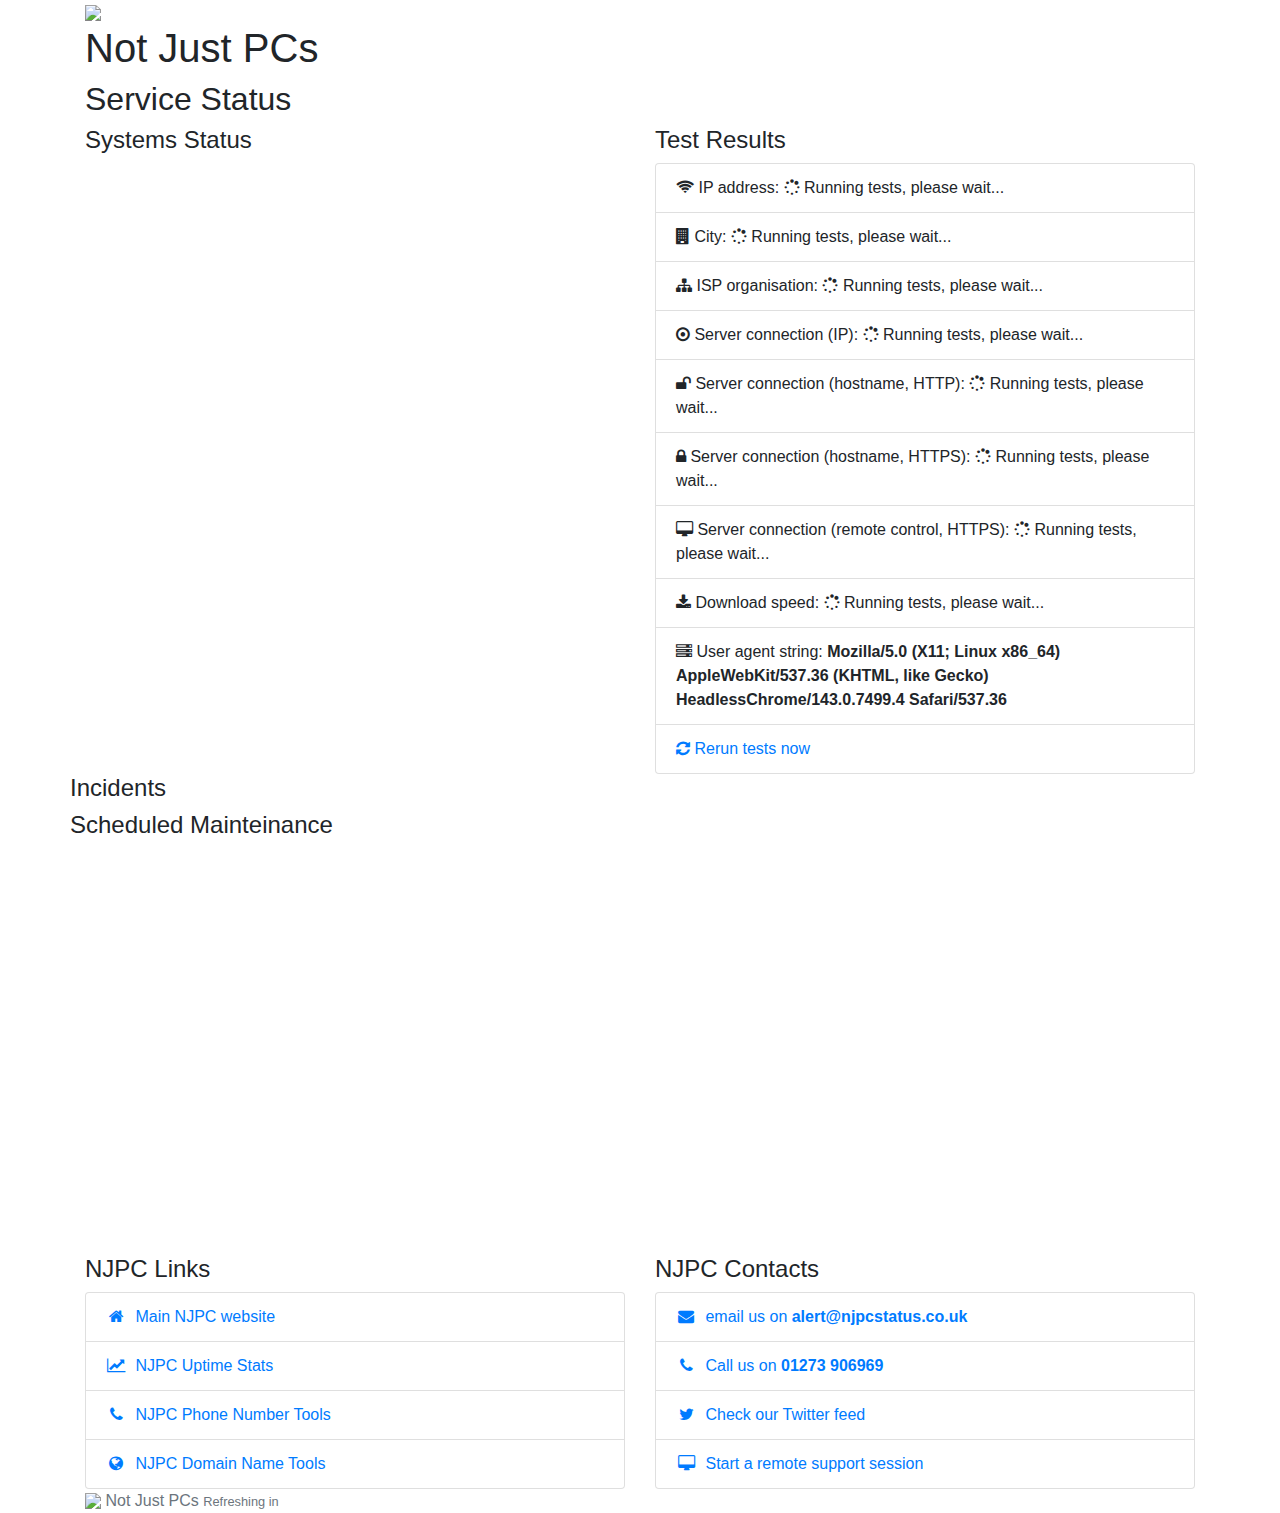
==== commit 1b00abb4: "Test base tag" ====
--- a/index.html
+++ b/index.html
@@ -1,6 +1,7 @@
 <!doctype html>
 <html lang="en">
 <head>
+	<base href="//static.notjustpcs.co.uk/">
 	<meta charset="utf-8">
 	<meta http-equiv="X-UA-Compatible" content="IE=edge">
 	<meta name="viewport" content="width=device-width, initial-scale=1, shrink-to-fit=no">
@@ -28,7 +29,6 @@
 	<meta name="twitter:creator" content="@notjustpcs"/>
 	<title>Not Just PCs - Service Status</title>
 	<link rel="canonical" href="https://notjustpcs.co.uk/" />
-	<link rel="publisher" href="https://plus.google.com/+NjpcIt42"/>
 	<link rel="shortcut icon" href="favicon.ico" type="image/x-icon">
 	<link rel="icon" href="favicon.ico" type="image/x-icon">
 <!-- styles -->
@@ -55,6 +55,7 @@
 		  ga('send', 'pageview');
 
 		  var imageAddr = "https://notjustpcs.co.uk/scripts/31120037-5mb.jpg";
+		  var imageAddr-GH = "https://static.notjustpcs.co.uk/31120037-5mb.jpg";
 		  var downloadSize = 4995374; //bytes
 	</script>
 </head>
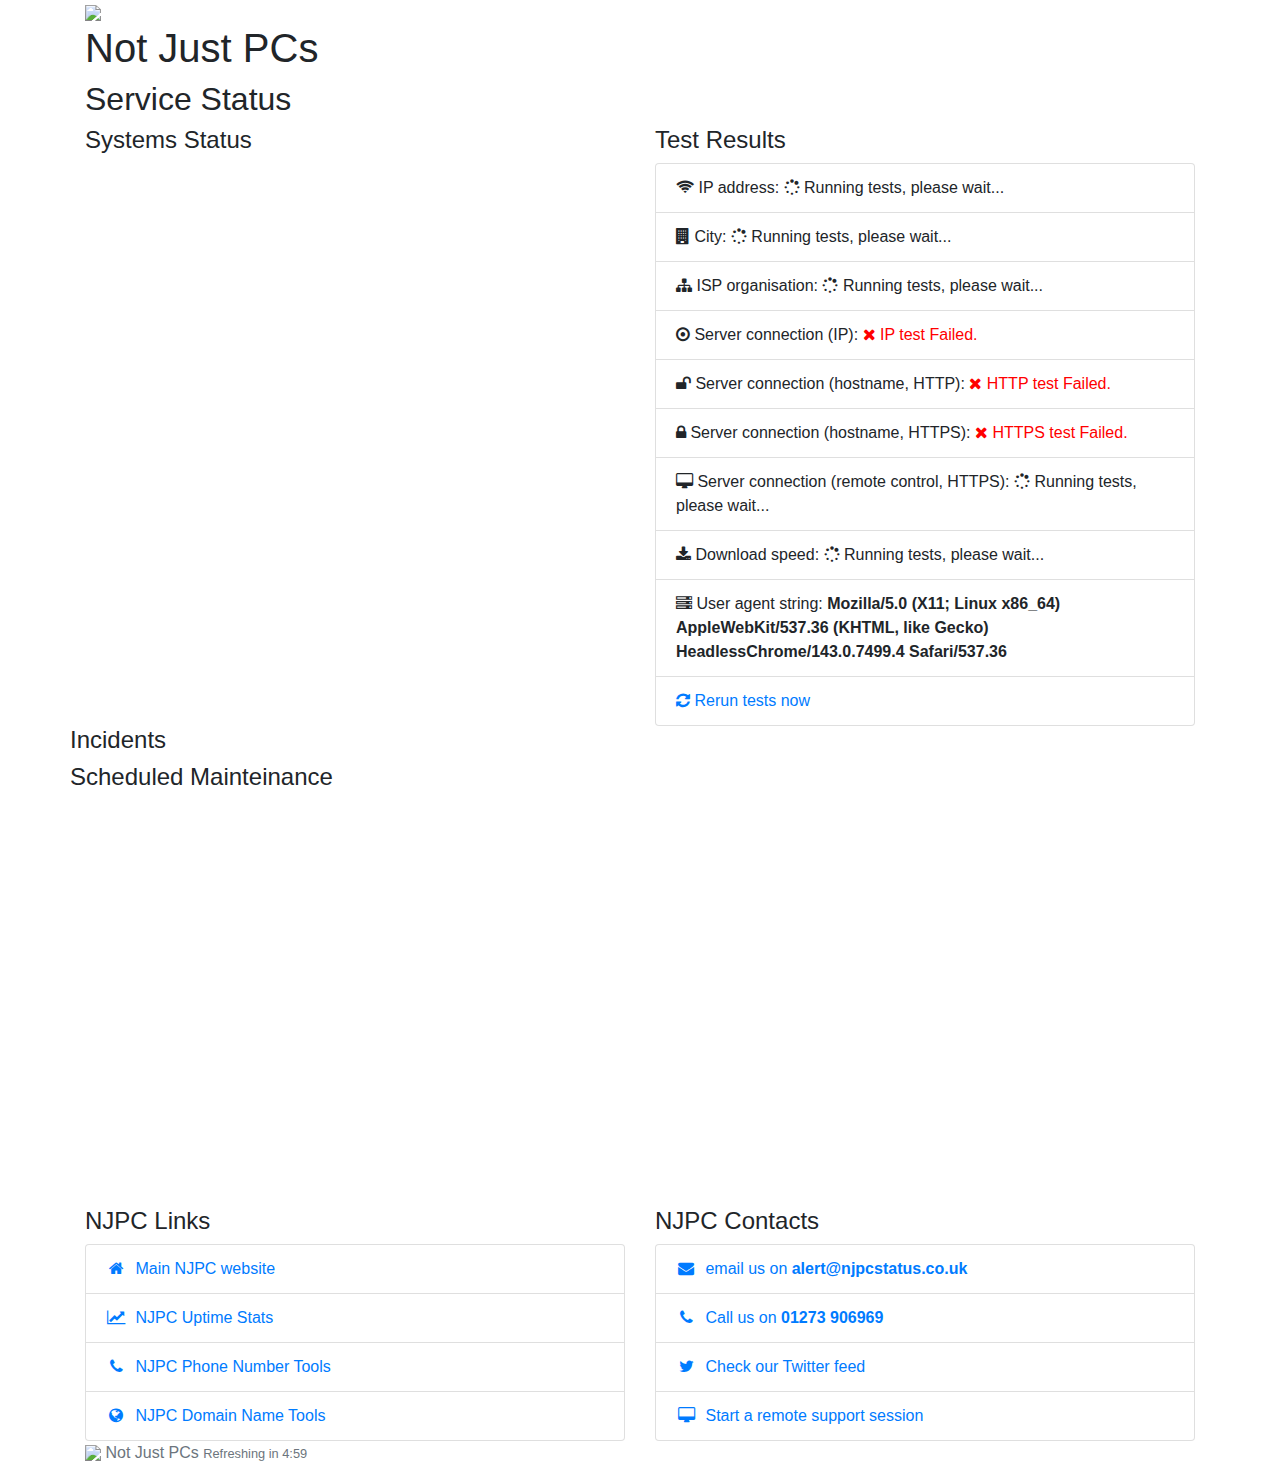
==== commit e54d8628: "Undo base tag" ====
--- a/index.html
+++ b/index.html
@@ -1,7 +1,6 @@
 <!doctype html>
 <html lang="en">
 <head>
-	<base href="//static.notjustpcs.co.uk/">
 	<meta charset="utf-8">
 	<meta http-equiv="X-UA-Compatible" content="IE=edge">
 	<meta name="viewport" content="width=device-width, initial-scale=1, shrink-to-fit=no">
@@ -20,19 +19,19 @@
 	<meta property="og:description" content="Computer, mac, mobile and tablet repairs. Website design and hosting. 01273 906969 - help@njpc.it" />
 	<meta property="og:url" content="https://notjustpcs.co.uk/" />
 	<meta property="og:site_name" content="Not Just PCs" />
-	<meta property="og:image" content="Logo-Square-588px.jpg" />
+	<meta property="og:image" content="//static.notjustpcs.co.uk/Logo-Square-588px.jpg" />
 	<meta name="twitter:card" content="summary_large_image"/>
 	<meta name="twitter:description" content="Computer, mac, mobile and tablet repairs. Website design and hosting. 01273 906969 - help@njpc.it"/>
 	<meta name="twitter:title" content="Not Just PCs"/>
 	<meta name="twitter:site" content="@notjustpcs"/>
-	<meta name="twitter:image" content="Logo-Square-588px.jpg"/>
+	<meta name="twitter:image" content="//static.notjustpcs.co.uk/Logo-Square-588px.jpg"/>
 	<meta name="twitter:creator" content="@notjustpcs"/>
 	<title>Not Just PCs - Service Status</title>
 	<link rel="canonical" href="https://notjustpcs.co.uk/" />
-	<link rel="shortcut icon" href="favicon.ico" type="image/x-icon">
-	<link rel="icon" href="favicon.ico" type="image/x-icon">
+	<link rel="shortcut icon" href="//static.notjustpcs.co.uk/favicon.ico" type="image/x-icon">
+	<link rel="icon" href="//static.notjustpcs.co.uk/favicon.ico" type="image/x-icon">
 <!-- styles -->
-	<link rel="stylesheet" href="style.css?v=201809031733">
+	<link rel="stylesheet" href="//static.notjustpcs.co.uk/style.css?v=202207271504">
 	<link rel="stylesheet" href="lib/fullcalendar.min.css">
 	<link rel="stylesheet" type="text/css" href="//fonts.googleapis.com/css?family=Open+Sans" />
 	<link rel="stylesheet" href="//maxcdn.bootstrapcdn.com/font-awesome/4.7.0/css/font-awesome.min.css">
@@ -63,7 +62,7 @@
 <nav class="navigation">
 	<section class="container">
 		<span class="navigation-title">
-			<img class="img" src="Logo-Square-128px.png">
+			<img class="img" src="//static.notjustpcs.co.uk/Logo-Square-128px.png">
 			<h1 class="title">Not Just PCs</h1>
 			<h2 class="title">Service Status</h2>
 		</span>
@@ -133,7 +132,7 @@
 </div>
 <footer class="footer">
 	<div class="container">
-		<img height="64px" src="Logo-Square-128px.png" />
+		<img height="64px" src="//static.notjustpcs.co.uk/Logo-Square-128px.png" />
 		<span class="text-muted">Not Just PCs</span>
 		<span id="refreshing" class="text-muted small">Refreshing in <span id="timer"></span></span>
 	</div>
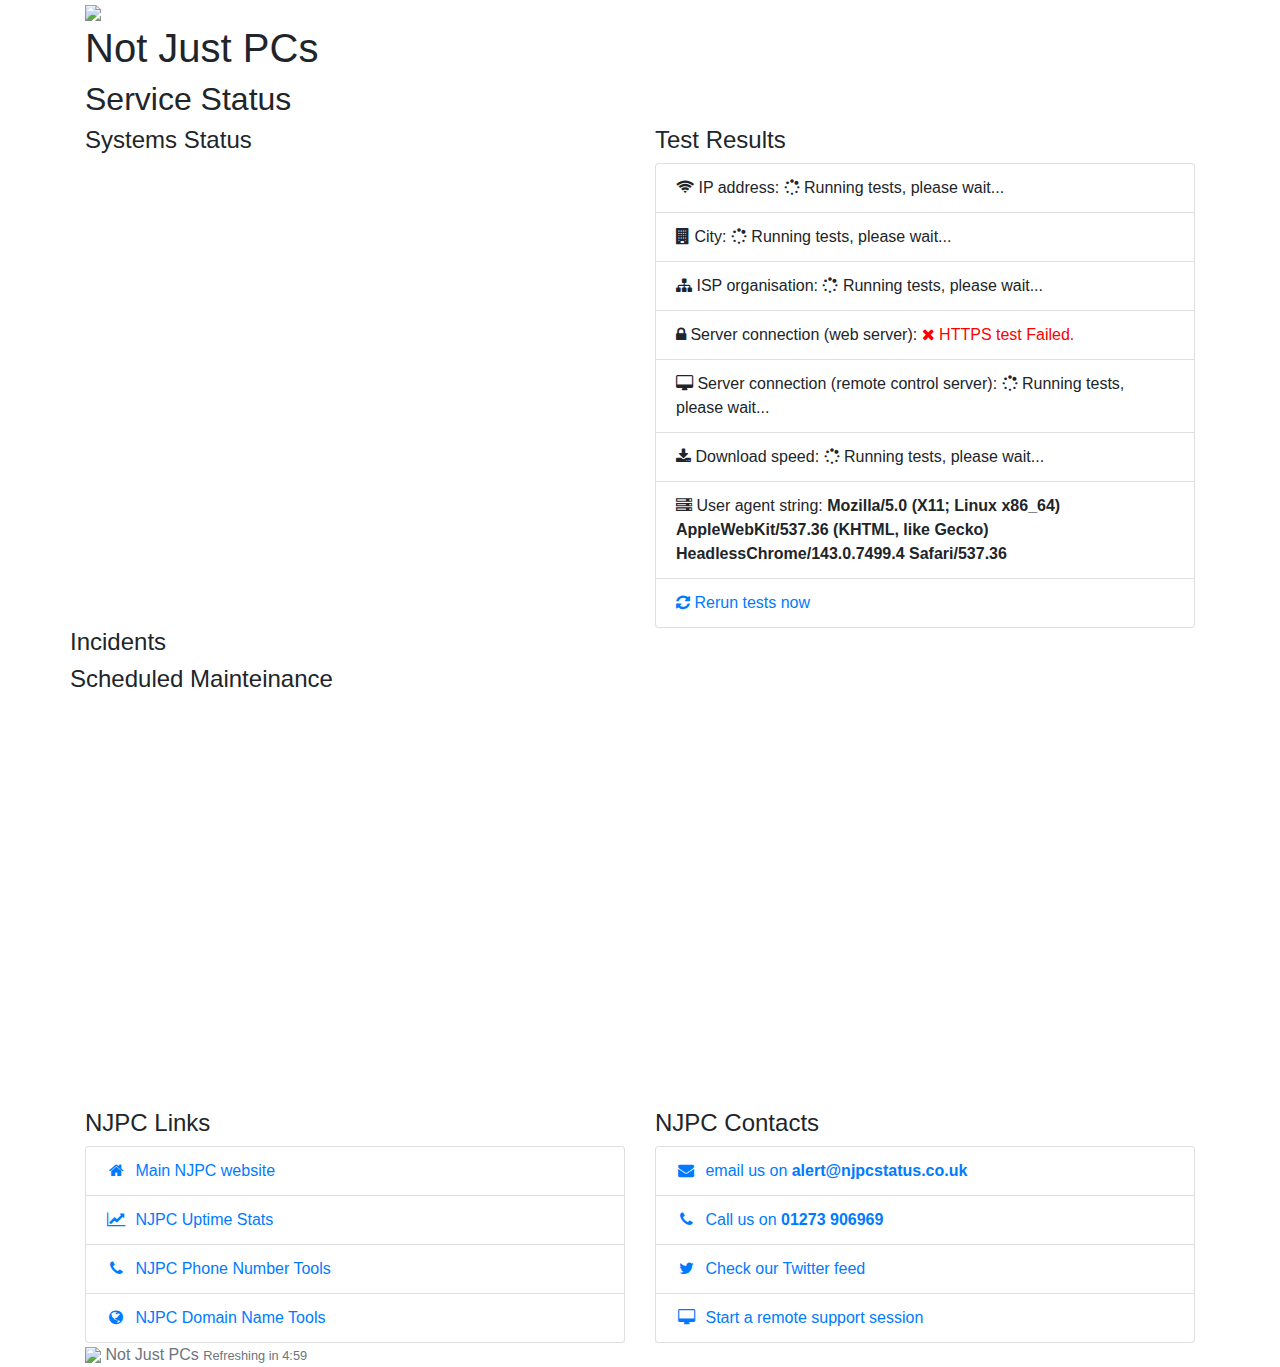
==== commit 49c22b99: "Remove obsolete tests" ====
--- a/index.html
+++ b/index.html
@@ -85,10 +85,8 @@
 				<li class="list-group-item"><i class="fa fa-wifi"></i> IP address: <span id="st_uIP"><i class='fa fa-spinner fa-spin'></i> Running tests, please wait...</span></li>
 				<li class="list-group-item"><i class="fa fa-building"></i> City: <span id="st_uISP"><i class='fa fa-spinner fa-spin'></i> Running tests, please wait...</span></li>
 				<li class="list-group-item"><i class="fa fa-sitemap"></i> ISP organisation: <span id="st_uOrg"><i class='fa fa-spinner fa-spin'></i> Running tests, please wait...</span></li>
-				<li class="list-group-item"><i class="fa fa-dot-circle-o"></i> Server connection (IP): <span id="st_IP"><i class='fa fa-spinner fa-spin'></i> Running tests, please wait...</span></li>
-				<li class="list-group-item"><i class="fa fa-unlock"></i> Server connection (hostname, HTTP): <span id="st_HTTP"><i class='fa fa-spinner fa-spin'></i> Running tests, please wait...</span></li>
-				<li class="list-group-item"><i class="fa fa-lock"></i> Server connection (hostname, HTTPS): <span id="st_HTTPS"><i class='fa fa-spinner fa-spin'></i> Running tests, please wait...</span></li>
-				<li class="list-group-item"><i class="fa fa-desktop"></i> Server connection (remote control, HTTPS): <span id="st_TV"><i class='fa fa-spinner fa-spin'></i> Running tests, please wait...</span></li>
+				<li class="list-group-item"><i class="fa fa-lock"></i> Server connection (web server): <span id="st_HTTPS"><i class='fa fa-spinner fa-spin'></i> Running tests, please wait...</span></li>
+				<li class="list-group-item"><i class="fa fa-desktop"></i> Server connection (remote control server): <span id="st_TV"><i class='fa fa-spinner fa-spin'></i> Running tests, please wait...</span></li>
 				<li class="list-group-item"><i class="fa fa-download"></i> Download speed: <span id="st_DLSpeed"><i class='fa fa-spinner fa-spin'></i> Running tests, please wait...</span></li>
 				<li class="list-group-item"><i class="fa fa-server"></i> User agent string: <strong><script type="text/javascript">document.write(navigator.userAgent);</script></strong></li>
 				<li class="list-group-item"><a href="javascript:location.reload(true)"><i class="fa fa-refresh"></i> Rerun tests now</a></li>
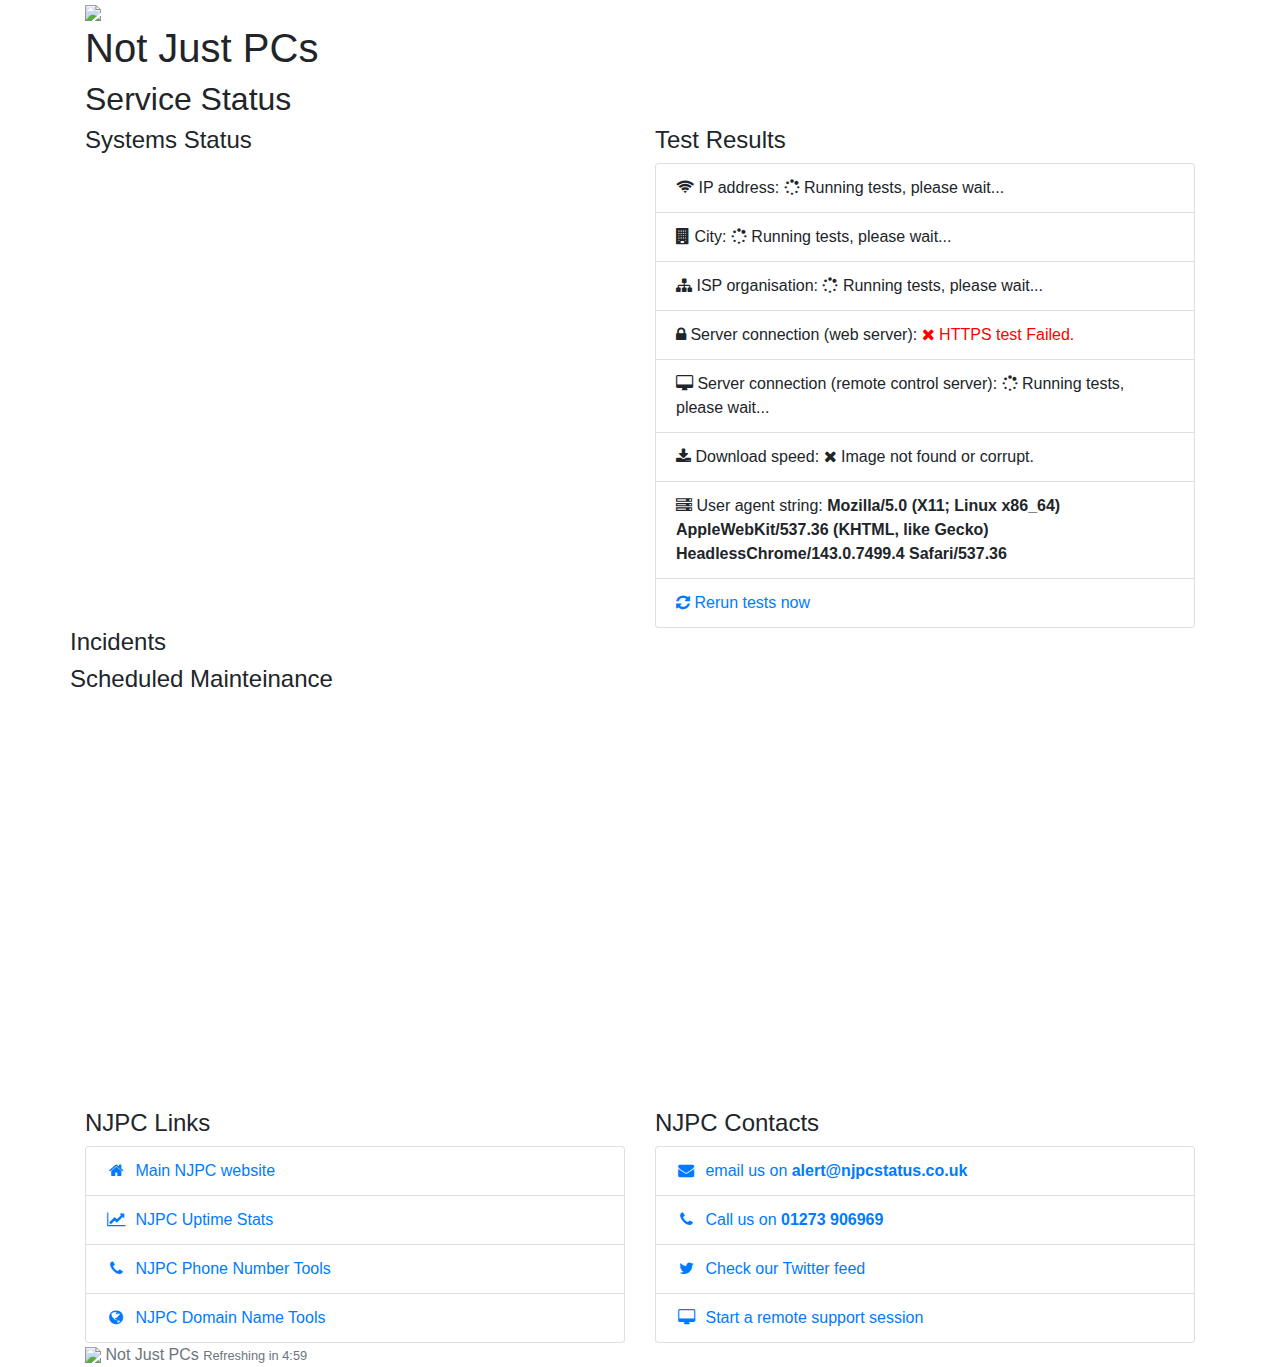
==== commit 0c7e617b: "Update index.html" ====
--- a/index.html
+++ b/index.html
@@ -54,7 +54,7 @@
 		  ga('send', 'pageview');
 
 		  var imageAddr = "https://notjustpcs.co.uk/scripts/31120037-5mb.jpg";
-		  var imageAddr-GH = "https://static.notjustpcs.co.uk/31120037-5mb.jpg";
+		  var imageAddrGH = "https://static.notjustpcs.co.uk/31120037-5mb.jpg";
 		  var downloadSize = 4995374; //bytes
 	</script>
 </head>
@@ -170,8 +170,7 @@
 		}
 		w.postMessage('start') // start the speedtest (default params. keep garbage.php and empty.dat in the same directory as the js file)
 	</script> -->
-	<img src="http://89.145.100.25/~njpcmaster/scripts/blank.jpg" onload="st_IPload()" onerror="st_IPerr()" style="width:0;height:0;visiblity:hidden;position:absolute;">
-	<img src="http://notjustpcs.co.uk/scripts/blank.jpg" onload="st_HTTPload()" onerror="st_HTTPerr()" style="width:0;height:0;visiblity:hidden;position:absolute;">
+	
 	<img src="https://notjustpcs.co.uk/scripts/blank.jpg" onload="st_HTTPSload()" onerror="st_HTTPSerr()" style="width:0;height:0;visiblity:hidden;position:absolute;">
 	<img src="https://get.teamviewer.com/get/styles/horizontal_background_headerline.png" onload="st_TVload()" onerror="st_TVerr()" style="width:0;height:0;visiblity:hidden;position:absolute;">
 </body>
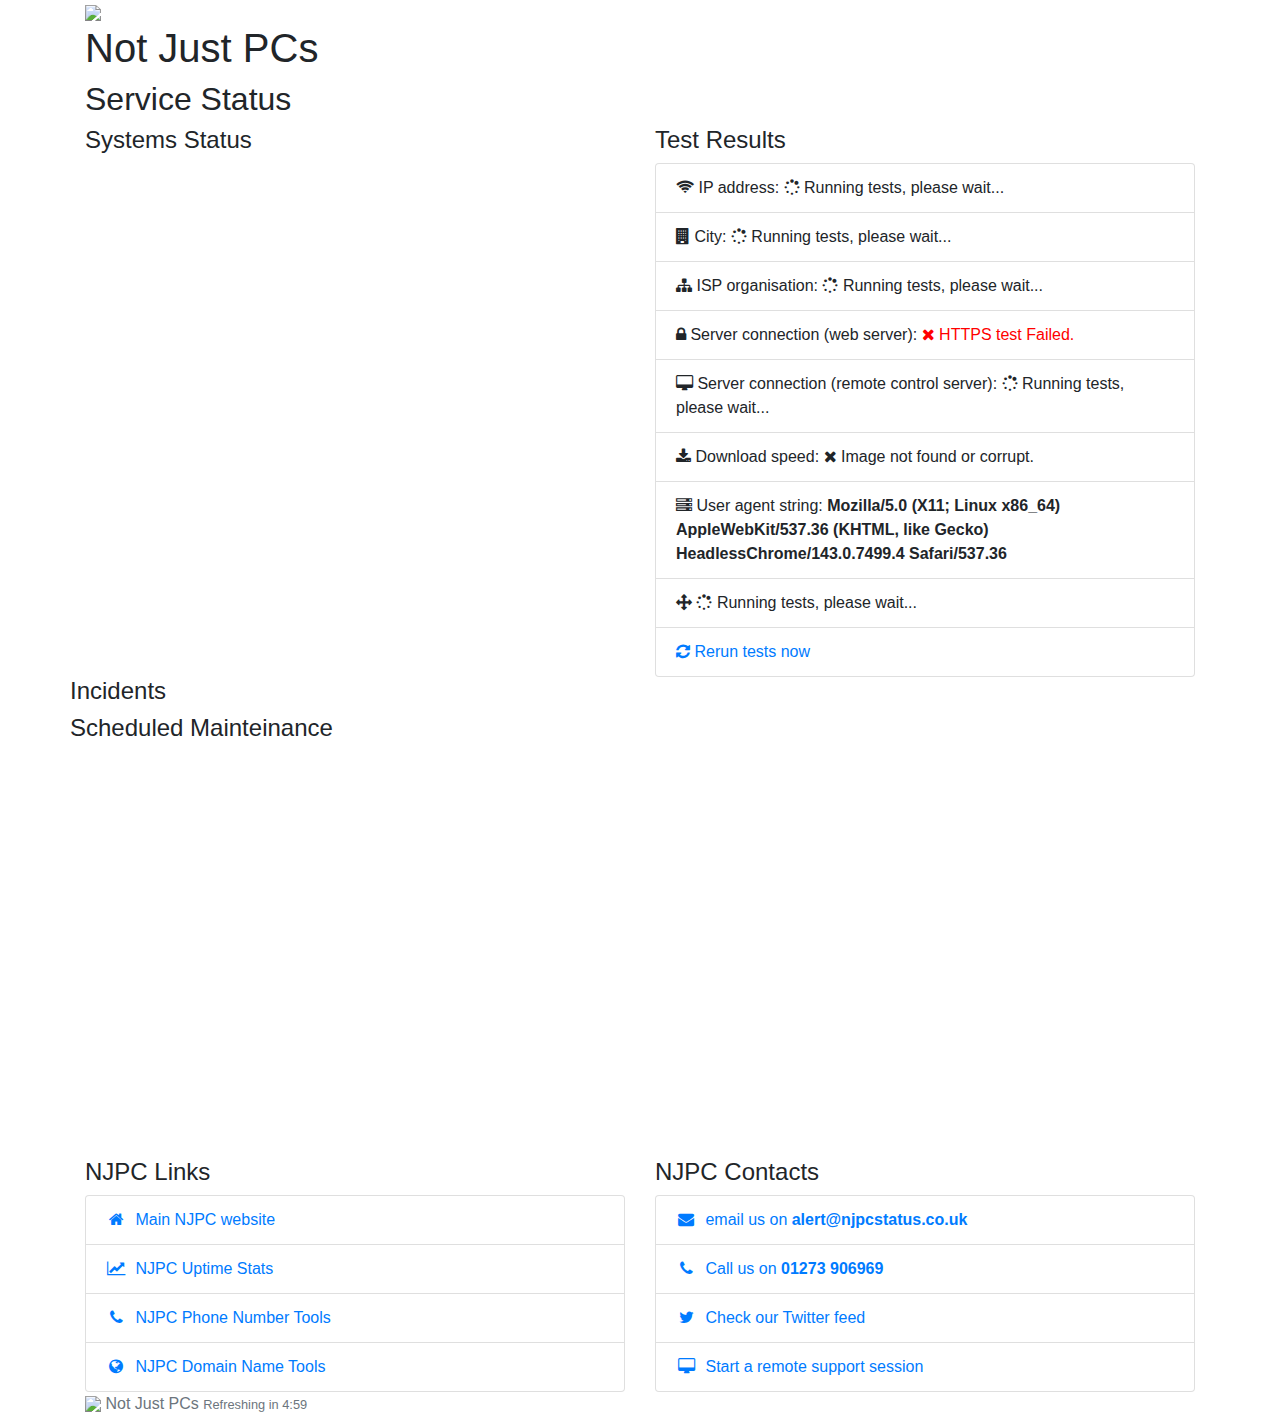
==== commit 742caf0c: "Add Dimensions" ====
--- a/index.html
+++ b/index.html
@@ -89,6 +89,7 @@
 				<li class="list-group-item"><i class="fa fa-desktop"></i> Server connection (remote control server): <span id="st_TV"><i class='fa fa-spinner fa-spin'></i> Running tests, please wait...</span></li>
 				<li class="list-group-item"><i class="fa fa-download"></i> Download speed: <span id="st_DLSpeed"><i class='fa fa-spinner fa-spin'></i> Running tests, please wait...</span></li>
 				<li class="list-group-item"><i class="fa fa-server"></i> User agent string: <strong><script type="text/javascript">document.write(navigator.userAgent);</script></strong></li>
+				<li class="list-group-item"><i class="fa fa-arrows"></i> <span id="st_uDimensions"><i class='fa fa-spinner fa-spin'></i> Running tests, please wait...</span></li>
 				<li class="list-group-item"><a href="javascript:location.reload(true)"><i class="fa fa-refresh"></i> Rerun tests now</a></li>
 			</div>
 		</div>
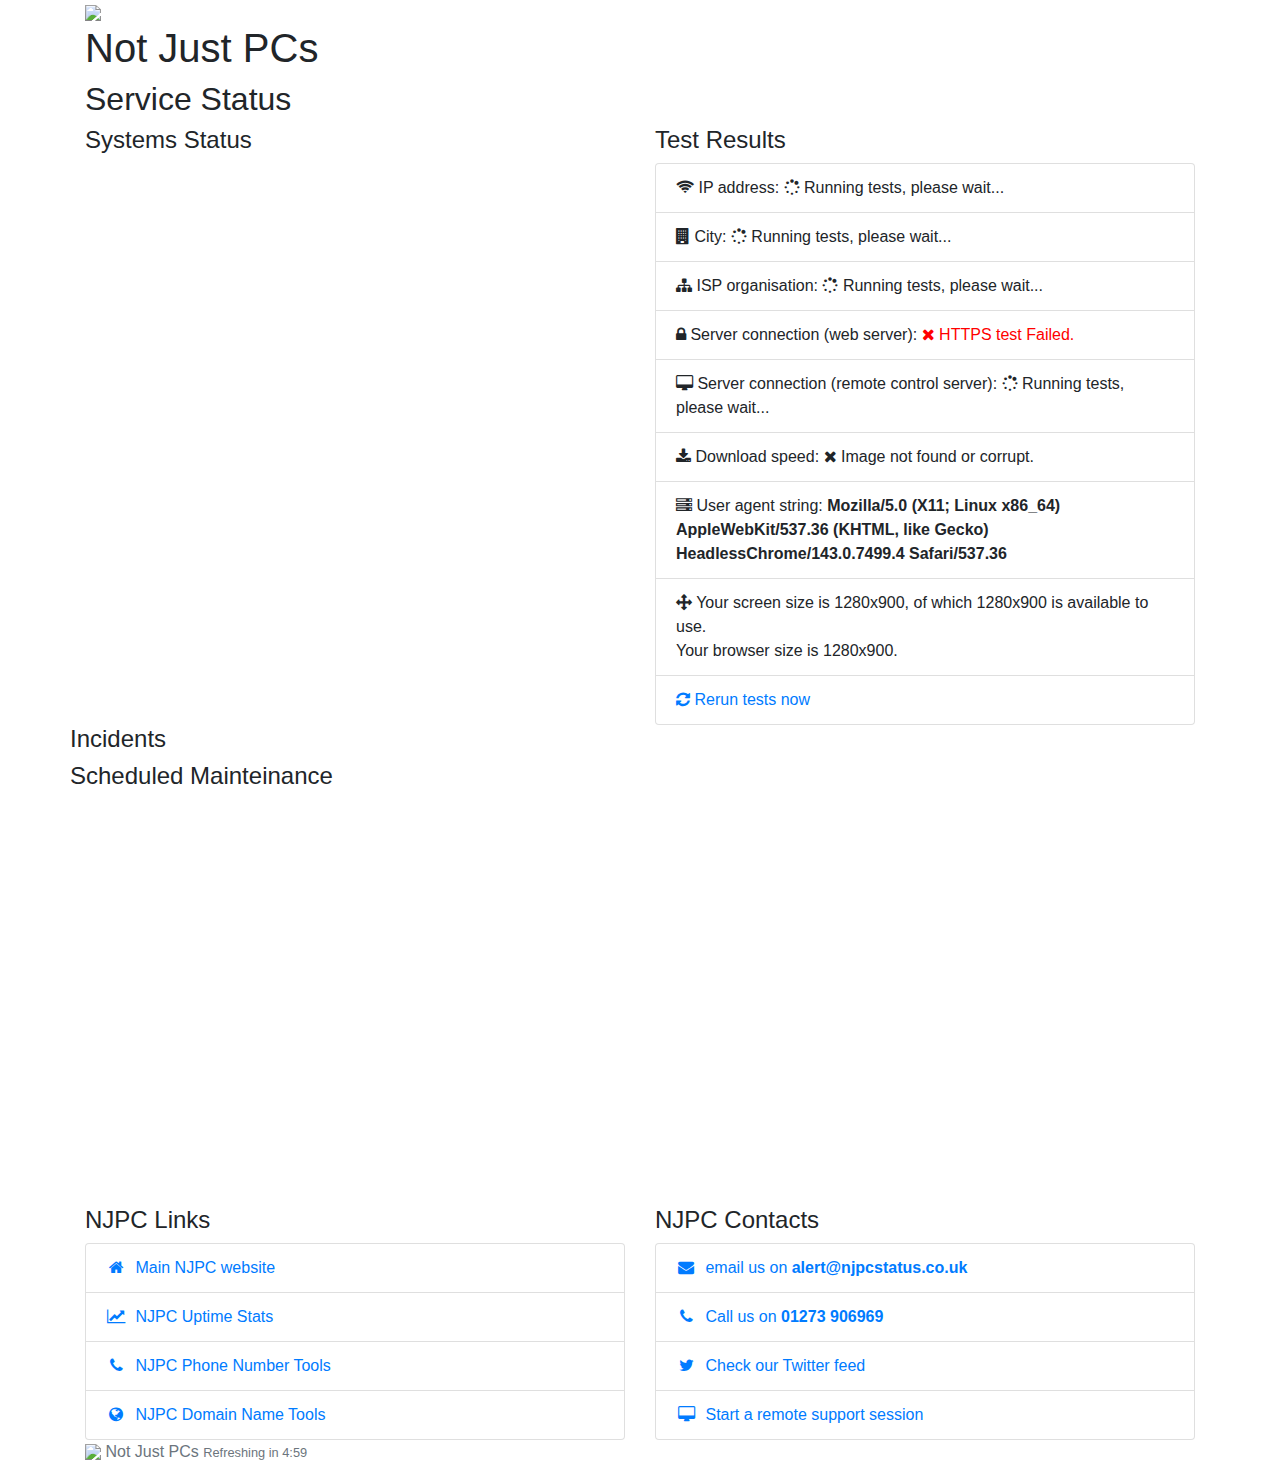
==== commit b44a709a: "on resize" ====
--- a/index.html
+++ b/index.html
@@ -44,7 +44,7 @@
 	<script src="lib/localforage.min.js"></script>
 	<script src="//apis.google.com/js/api.js"></script>
 	<script src="lib/babel.min.js"></script>
-	<script crossorigin="anonymous" src="script_tests.js?v=201903"></script>
+	<script crossorigin="anonymous" src="script_tests.js?v=20221018"></script>
 	<script>
 		  (function(i,s,o,g,r,a,m){i['GoogleAnalyticsObject']=r;i[r]=i[r]||function(){
 		  (i[r].q=i[r].q||[]).push(arguments)},i[r].l=1*new Date();a=s.createElement(o),
@@ -58,7 +58,7 @@
 		  var downloadSize = 4995374; //bytes
 	</script>
 </head>
-<body>
+<body onresize="GetDimensions()">
 <nav class="navigation">
 	<section class="container">
 		<span class="navigation-title">
